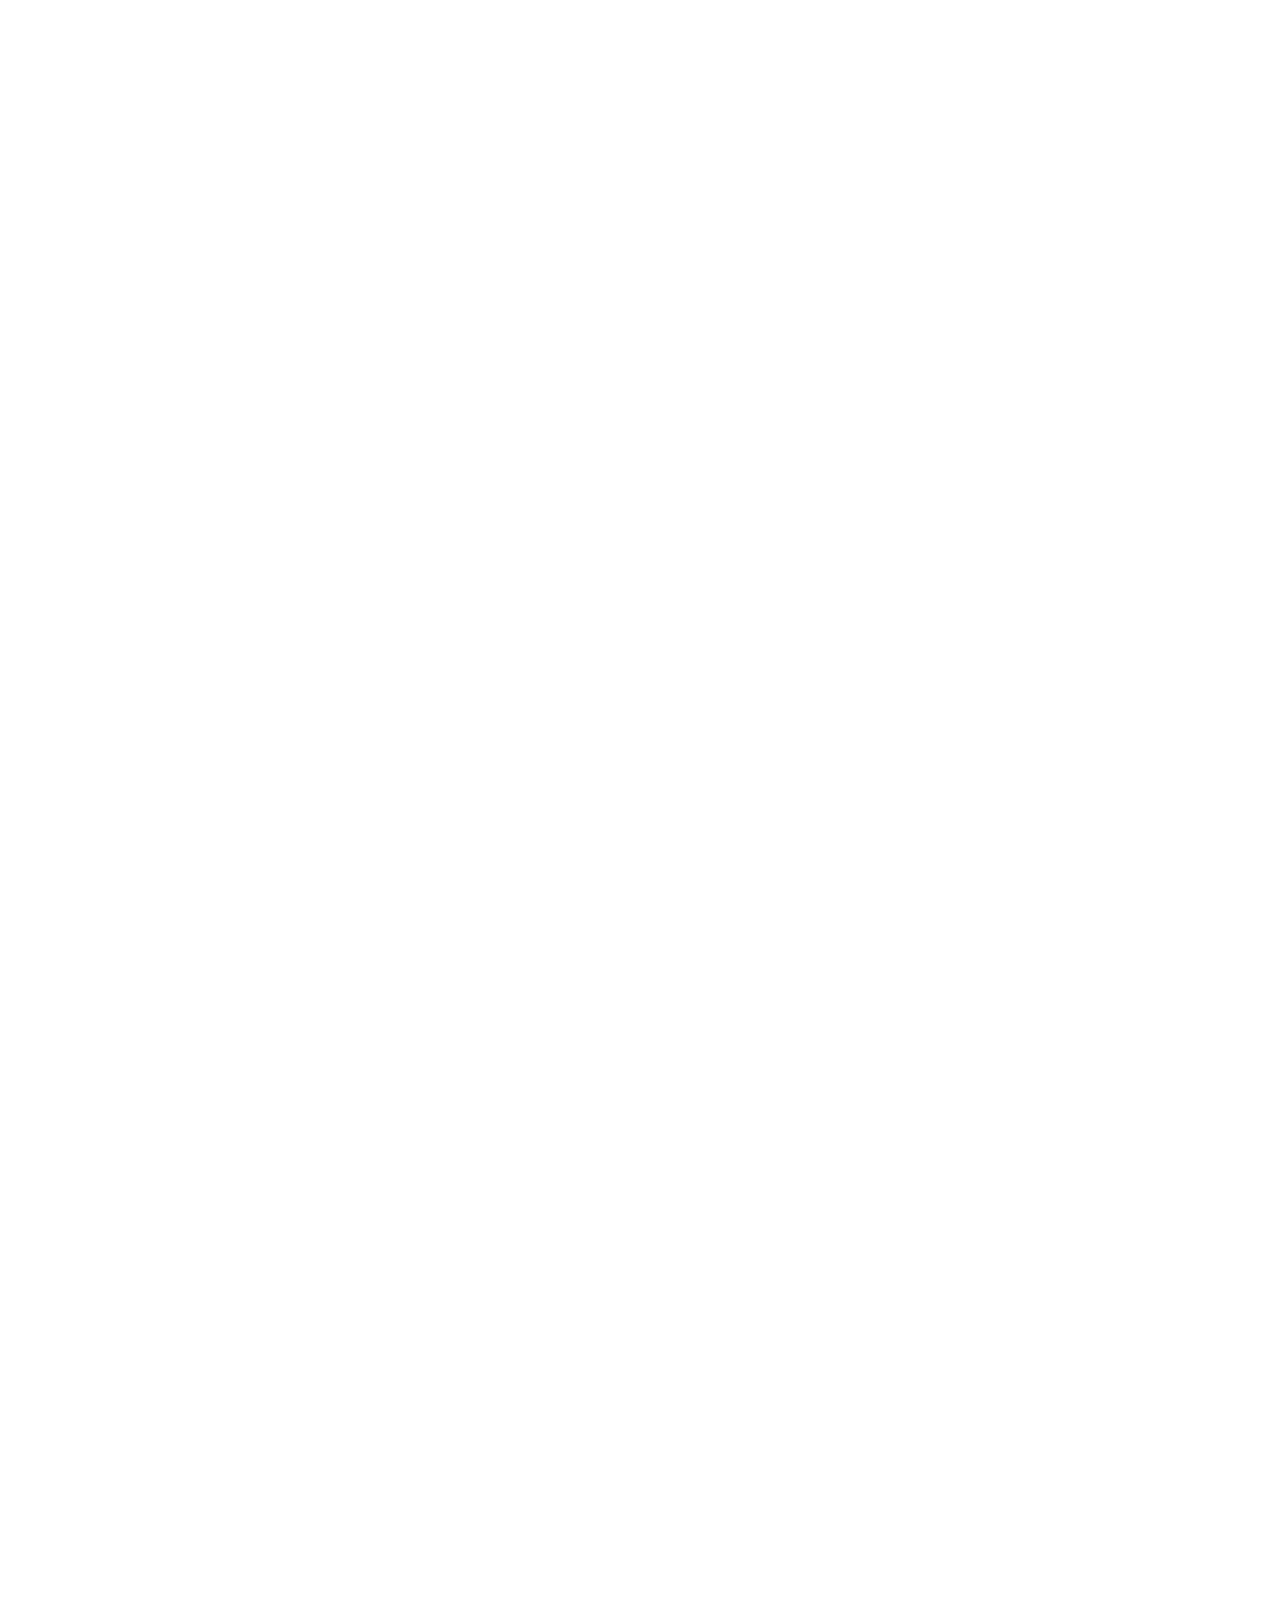
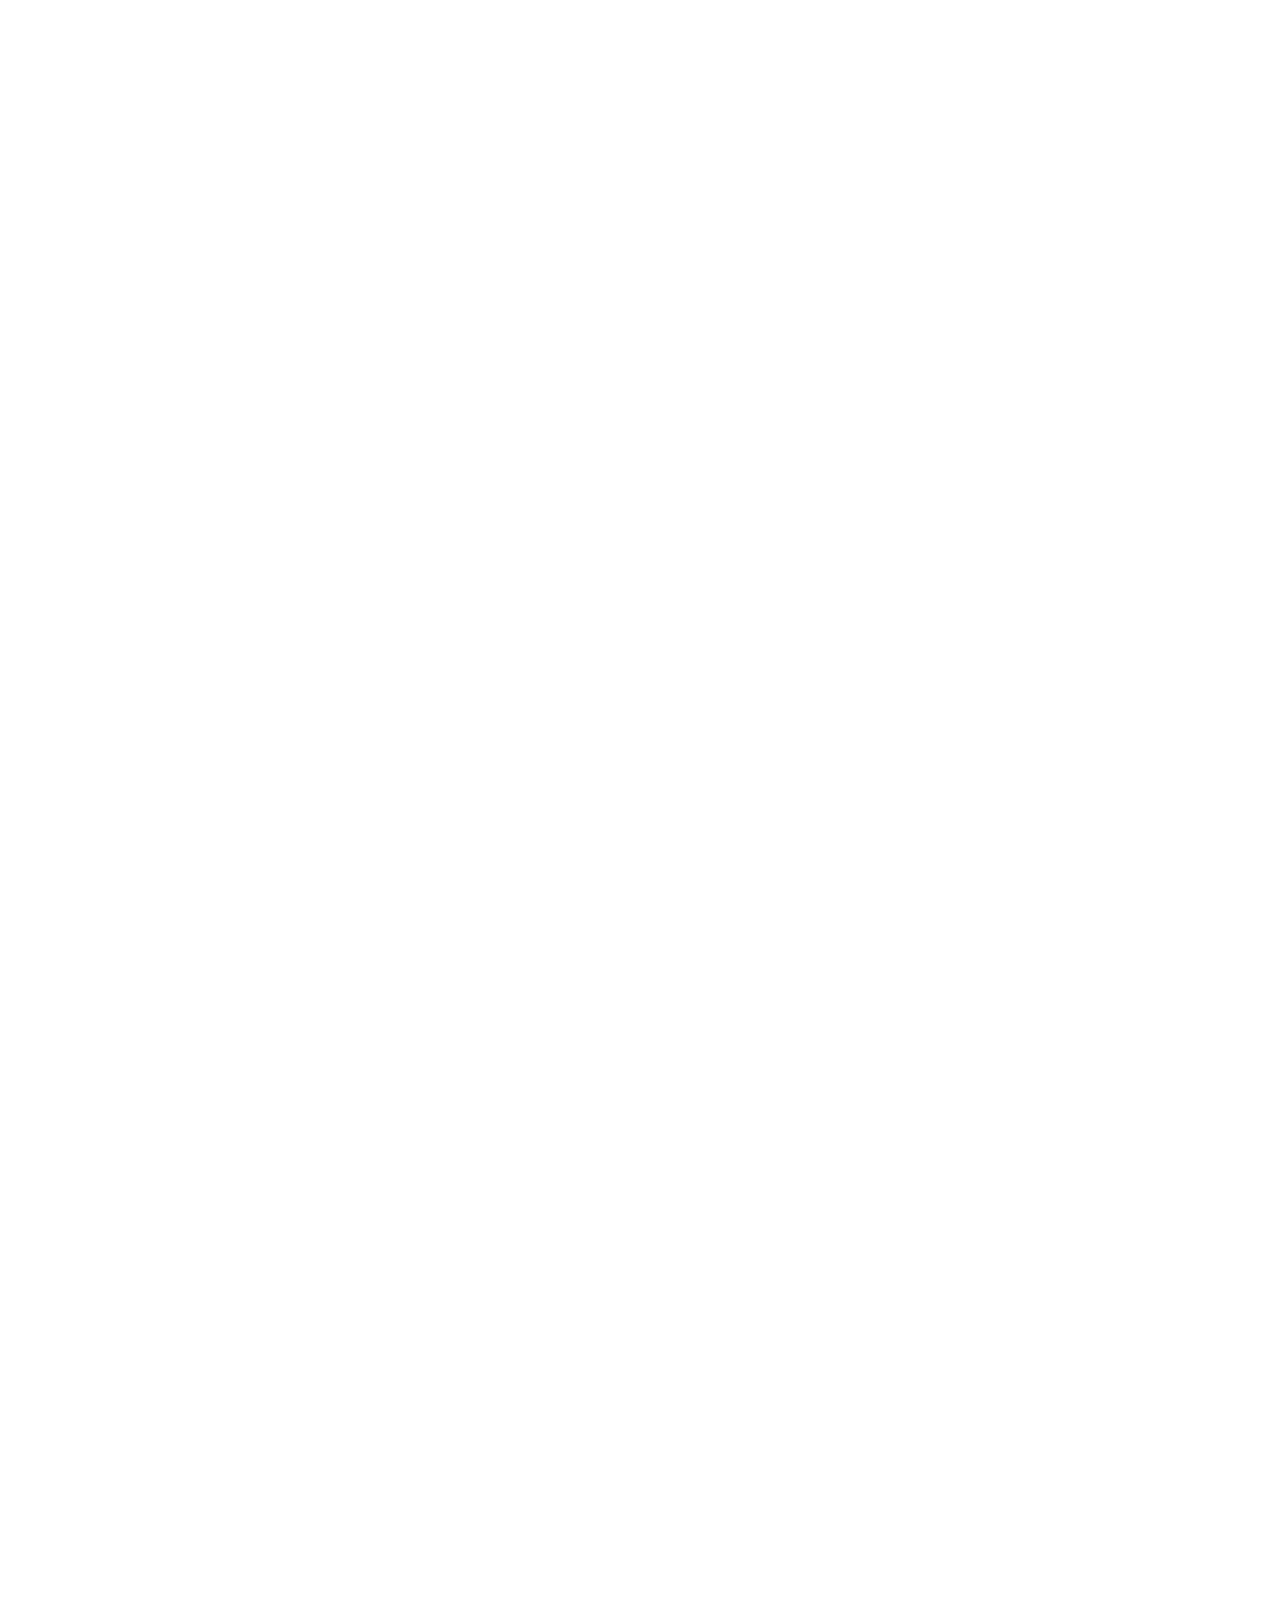
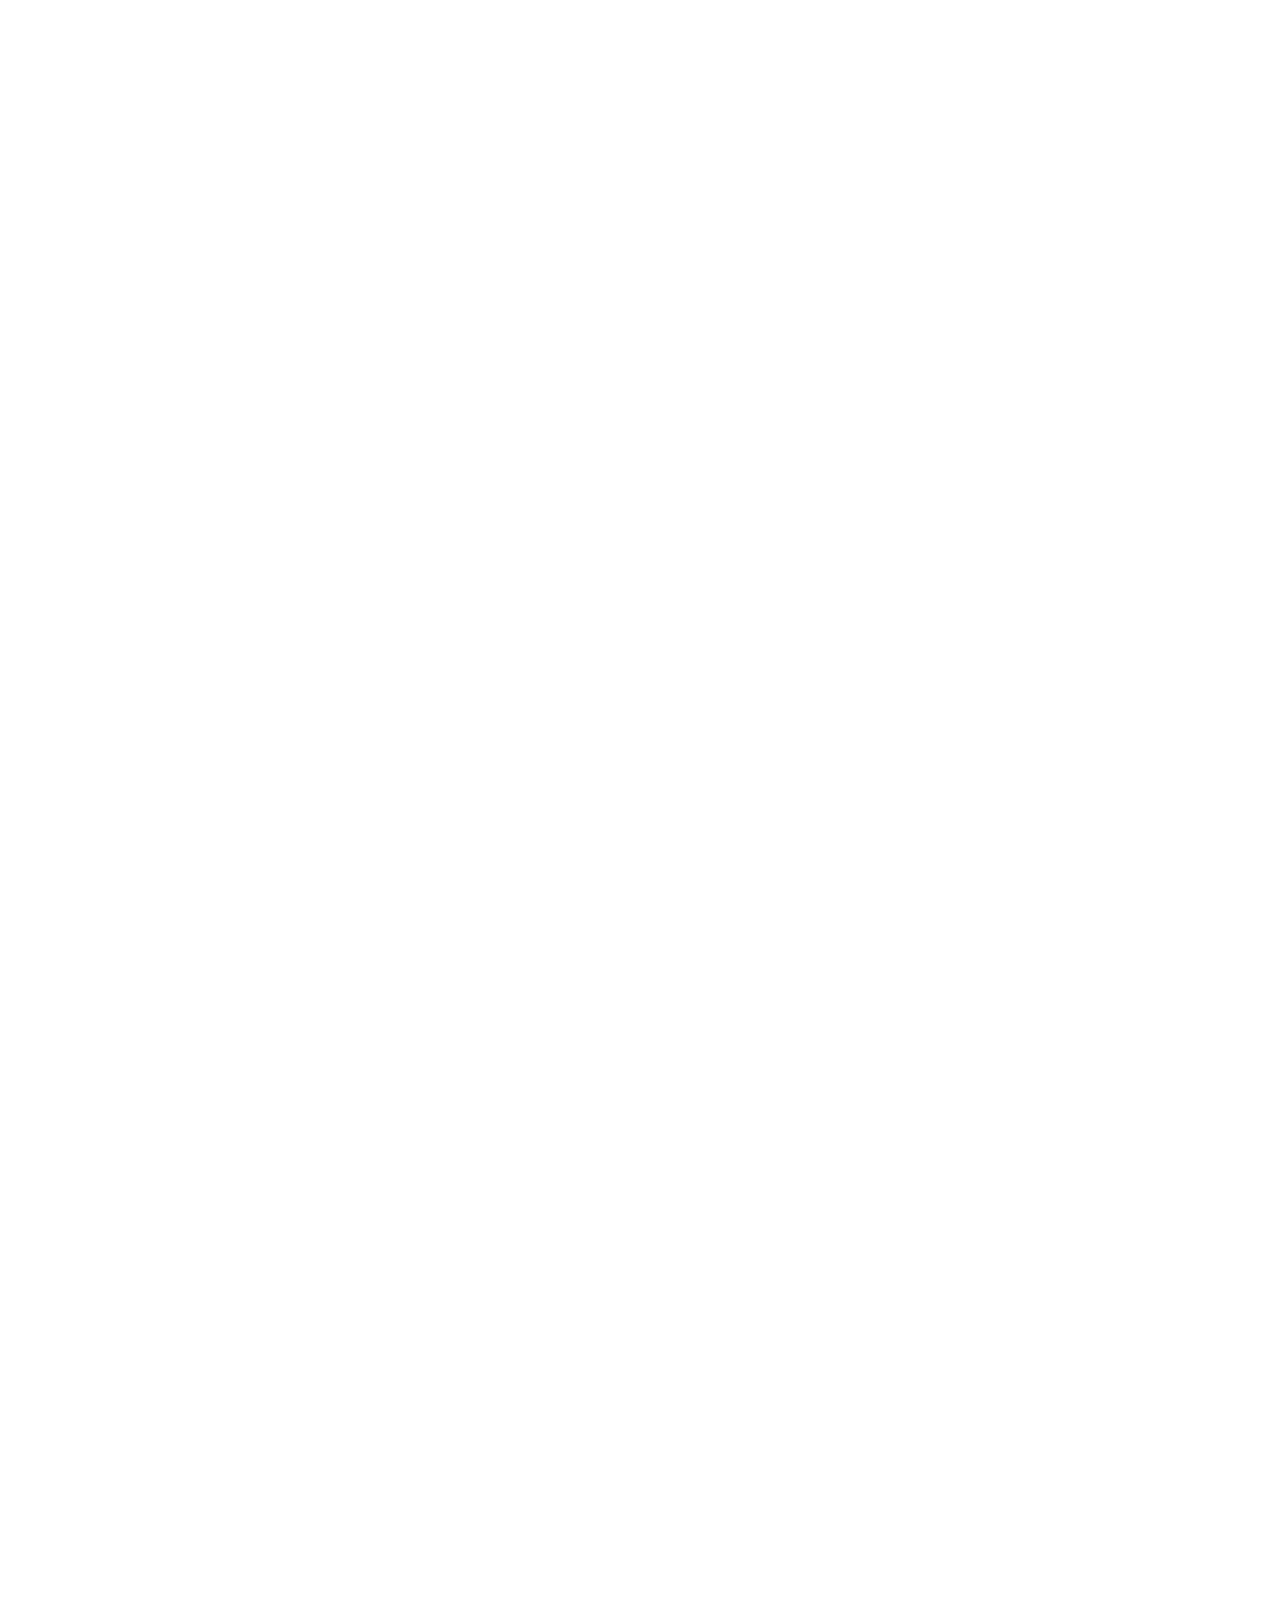
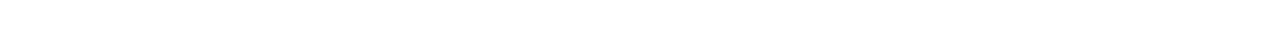
==== index.html @ f1290267 "вацап" ====
<!DOCTYPE html>
<html>
<head>
	<title>Ремонт котлов и колонок в Шымкенте</title>
	<!-- META TAGS -->
	<meta charset="utf-8">
	<meta name="viewport" content="width=device-width, initial-scale=1.0">
	<link rel="shortcut icon" type="image/x-icon" href="assets/img/favicon1.ico">
	<meta name="author" content="Amine Akhouad">
	<meta name="description" content=" is a creative and modern template for digital agencies">
	<link rel="stylesheet" href="https://stackpath.bootstrapcdn.com/bootstrap/4.1.3/css/bootstrap.min.css" integrity="sha384-MCw98/SFnGE8fJT3GXwEOngsV7Zt27NXFoaoApmYm81iuXoPkFOJwJ8ERdknLPMO" crossorigin="anonymous">
<script src="https://stackpath.bootstrapcdn.com/bootstrap/4.1.3/js/bootstrap.min.js" integrity="sha384-ChfqqxuZUCnJSK3+MXmPNIyE6ZbWh2IMqE241rYiqJxyMiZ6OW/JmZQ5stwEULTy" crossorigin="anonymous"></script>

	<!-- STYLES -->
	<link rel="stylesheet" href="assets/css/bootstrap.min.css">
	<link rel="stylesheet" href="assets/css/ionicons.min.css">
	<link rel="stylesheet" href="assets/css/flexslider.css">
	<link rel="stylesheet" href="assets/css/animsition.min.css">
	<link rel="stylesheet" href="assets/css/animate.css">
	<link rel="stylesheet" href="assets/css/style.css">
</head>
<body class="animsition">
	<!-- HEADER  -->
	<header class="main-header">
		<div class="container">
			<div class="logo">
				<a href="index.html"><img src="assets/img/logo.png" alt="logo"></a>
			</div>

			<div class="menu">
				<!-- desktop navbar -->
				<nav class="desktop-nav">
					<ul class="first-level">
						<li><a href="index.html" class="animsition-link">Главная</a></li>
						<li><a href="about.html" class="animsition-link">О нас</a></li>
						<li><a href="services.html" class="animsition-link">Сервис</a></li>
						<li><a href="contact.html" class="animsition-link">Контакты</a></li>
					</ul>
				</nav>
				<!-- mobile navbar -->
				<nav class="mobile-nav"></nav>
				<div class="menu-icon">
					<div class="line"></div>
					<div class="line"></div>
					<div class="line"></div>
				</div>
			</div>
		</div>
	</header>
	
	

	<!-- HERO SECTION  -->
	<div class="site-hero">
      <div>
      	      </div>
		<ul class="slides">
		  <li>
		  			<div><span class="small-title uppercase montserrat-text">...</span></div>
				<div class="big-title uppercase montserrat-text">МАСТЕР в г.Шымкент</div>
				<h1 align="center"><strong><a href="tel:87026062099">87026062099</a></strong></h1>
				<h1 align="center"><strong><a href="https://api.whatsapp.com/send?phone=77026062099">WhatsApp</a></strong></h1>
				<p>Ремонт газовых котлов отопления и газовых колонок в г.Шымкент. Ремонт любых моделей с гарантией</p>
				
				
				<h1 align="center"><p><strong>Обратный звонок</strong> </p></h1>
				<div class="container">
	<div class="row"> 
	<div class="col-md-offset-1 col-md-6 col-sm-12">
	<form class="form" action="https://formspree.io/climate.service.rm@gmail.com"
      method="POST">
  <div class="form-group">
    <label for="exampleInputName2">Ваше имя</label>
    <input type="text" class="form-control" id="exampleInputName2" name="name" placeholder="Ваше имя">
  </div>
  <div class="form-group">
    <label for="example-tel-input">Телефон</label>
    <input type="tel" class="form-control"  id="example-tel-input" name="tel" placeholder="87026062099">
    <input type="hidden" name="_subject" value="Новая Заявка" />
    <input type="text" name="_gotcha" style="display:none" />
    <input type="hidden" name="_next" value="http://rmservice.tk/" />
   </div>
  <button type="submit" class="btn btn-default">Отправить</button>
  <
</form>
	</div>
	 </div> 
	</div> 
				
				
				
			</li>
			<li>
				<div></div>
				<div class="big-title uppercase montserrat-text">МАСТЕР в г.Шымкент</div>
				<h1 align="center"><strong><a href="tel:87026062099">87026062099</a></h1>
				<h1 align="center"><strong><a href="https://api.whatsapp.com/send?phone=77026062099">WhatsApp</a></strong></h1>
				<p align="center"><strong>Ремонт газовых котлов отопления и газовых колонок в г.Шымкент. Ремонт любых моделей с гарантией</strong></p>
				
				
				
<p> </p>
			
			</li>
		</ul>
		
		
	</div>

	
	<!-- HISTORY OF AGENCY -->
	<div class="container">
		<div class="agency">
			<div class="col-md-5 col-sm-12">
				<div class="row">
					<img src="assets/img/agency.jpg" alt="image">
				</div>
			</div>
			<div class="col-md-offset-1 col-md-6 col-sm-12">
			  <div class="row">
				<div class="section-title">
						<span> О нас</span>
				  </div>
				  <p>Предлагаем Вам воспользоваться услугами компании <strong>«Климат-сервис </strong><strong>RM</strong><strong>» </strong>по техническому обслуживанию систем вентиляции и  кондиционирования воздуха, а также по ремонту газовых настенных и промышленных  котлов отопления. <br>
			    &nbsp;&nbsp;&nbsp;&nbsp;&nbsp;Компания <strong>«Климат-сервис </strong><strong>RM</strong><strong>»</strong> с 2009 года работает в сфере монтажа, наладки и  технического обслуживания систем вентиляции и кондиционирования воздуха, а  также отопительных систем.
			    Нами накоплен огромный опыт в этой области. Мы работаем с Заказчиком на  договорной основе, а также выполняем разовые работы по техническому обслуживанию  и ремонту.<br>
				    &nbsp;&nbsp;&nbsp;&nbsp;&nbsp;В настоящее время клиентами нашей фирмы  являются многие коммерческие банки, государственные учреждения и организации.<br>
				    &nbsp;&nbsp;&nbsp;&nbsp;&nbsp;Наша  компания располагает высококвалифицированными специалистами, имеющими  соответствующие сертификаты на право проведения технического обслуживания и  ремонта оборудования.</p>
			  </div>
			</div>
		</div>
	</div>
	
	
		
	


	<!-- WHY CHOOSE US -->
	<section class="services">
		<div class="container">
			<div class="row">
				<div class="section-title">
					<span>Почему выбирают нас</span>
					<p>&nbsp;</p>
				</div>
			</div>

			<div class="col-md-7 col-sm-12 services-left wow fadeInUp">
				<div class="row" style="margin-bottom:50px">
					<div class="col-md-6 col-sm-12">
						<div class="row">
							<i class="icon ion-ios-infinite-outline"></i>
							<span class="montserrat-text uppercase service-title"><strong>Быстрая поставка запасных частей</strong></span>
							<ul>
							  <li>Наличие  собственного склада запасных частей. Прямые поставки от заводов–изготовителей<br>
							  </li>
							</ul>
						</div>
					</div>
					<div class="col-md-6 col-sm-12">
						<div class="row">
							<i class="icon ion-ios-shuffle"></i>
							<span class="montserrat-text uppercase service-title"><strong>Всегда на связи</strong></span>
							<ul>
							  <li>
							    <p>Доступность  аварийной диспетчерской службы с 9-00 до 23-00 без выходных</p>
							  </li>
						  </ul>
					  </div>
					</div>
				</div>
				<div class="row">
					<div class="col-md-6 col-sm-12">
						<div class="row">
							<i class="icon ion-ios-cart-outline"></i>
							<span class="montserrat-text uppercase service-title"><strong>Практические знания</strong></span>
							<ul>
							  <li>Осуществления  контроля качества и дальнейшего совершенствования работы сотрудников службы  сервиса.</li>
							</ul>
						</div>
					</div>
					<div class="col-md-6 col-sm-12">
						<div class="row">
							<i class="icon ion-ios-settings"></i>
							<span class="montserrat-text uppercase service-title"><strong>Оперативность</strong></span>
							<ul>
							  <li>Выезд на  объект в течение 4 часов после поступления звонка</li>
							  <li><strong>Даже если  у Вас не заключен с нами договор, Вы можете на нас рассчитывать!</strong></li>
							</ul>
						</div>
					</div>
				</div>
			</div>

			<div class="col-md-5 col-sm-12 services-right wow fadeInUp" data-wow-delay=".1s">
				<div class="row">
					<img src="assets/img/serv.jpg" alt="image">
				</div>
			</div>

		</div>
	</section>
	
	
	
	<!-- WHY CHOOSE US -->
	<section class="services">
		<div class="container">
			<div class="row">
				<div class="section-title">
					<span>Ниже мы приводим прайс на стоимость наших услуг:</span>
					<p>&nbsp;</p>
				</div>
			</div>

			<div class="col-md-7 col-sm-12 services-left wow fadeInUp">
				<div class="row" style="margin-bottom:50px">
					<div class="col-md-6 col-sm-12">
						<div class="row">
							<i class="icon ion-ios-infinite-outlin"></i>
							<span class="montserrat-text uppercase service-title"><strong>Кондиционирование </strong></span>
							<ul>
							  <li>
							    <table border="1" cellspacing="0" cellpadding="0">
							      <tr>
							        <td width="372" valign="top"><p><strong>Установка кондиционера </strong></p></td>
						          </tr>
							      <tr>
							        <td width="372" valign="top"><p><strong>Демонтаж кондиционера </strong></p></td>
						          </tr>
							      <tr>
							        <td width="372" valign="top"><p><strong>Заправка кондиционера хладагентом </strong></p></td>
						          </tr>
							      <tr>
							        <td width="372" valign="top"><p><strong>Ремонт кондиционера </strong></p></td>
						          </tr>
							      <tr>
							        <td width="372" valign="top"><p><strong>Сервисное обслуживание </strong></p></td>
						          </tr>
						        </table>
<br>
							  </li>
						  </ul>
					  </div>
					</div>
					<div class="col-md-6 col-sm-12">
						<div class="row">
							<i class="icon ion-ios-shuffl"></i>
						  <span class="montserrat-text uppercase service-title"><strong>Стоимость</strong></span> 
						  							<ul>
							  <li>
							    <table border="1" cellspacing="0" cellpadding="0">
							      <tr>
							        <td width="223" valign="top"><p><strong>от 10000 тн</strong></p></td>
						          </tr>
							      <tr>
							        <td width="223" valign="top"><p><strong>от 5000 тн</strong></p></td>
						          </tr>
							      <tr>
							        <td width="223" valign="top"><p><strong>от 3000 тн</strong></p></td>
						          </tr>
							      <tr>
							        <td width="223" valign="top"><p><strong>от 10000 тн*</strong></p></td>
						          </tr>
							      <tr>
							        <td width="223" valign="top"><p><strong>от 10000 тн*</strong></p></td>
						          </tr>
						        </table>
<p>&nbsp;</p>
							  </li>
						  </ul>
					  </div>
					</div>
				</div>
				<div class="row">
				  <div class="col-md-6 col-sm-12">
						<div class="row">
							<i class="icon ion-ios-cart-outlin"></i>
							<span class="montserrat-text uppercase service-title"><strong>Отопление</strong></span>
							<ul>
							  <li>
							    <table border="1" cellspacing="0" cellpadding="0">
							      <tr>
							        <td width="368" valign="top"><p><strong>Обслуживание промыш. котельных </strong></p></td>
						          </tr>
							      <tr>
							        <td width="368" valign="top"><p><strong>Ремонт газовых котлов </strong></p></td>
						          </tr>
							      <tr>
							        <td width="368" valign="top"><p><strong>Ремонт жидко-топливных горелок </strong></p></td>
						          </tr>
							      <tr>
							        <td width="368" valign="top"><p><strong>Ремонт газовых водонагревателей </strong></p></td>
						          </tr>
							      <tr>
							        <td width="368" valign="top"><p><strong>Тех. обслуживание газовых    котлов </strong></p></td>
						          </tr>
						        </table>
							  </li>
				  </ul></div></div><div class="col-md-6 col-sm-12">
						<div class="row">
							<i class="icon ion-ios-setting"></i>
							<span class="montserrat-text uppercase service-title"><strong>Стоимость</strong></span>
							<ul>
							  <li>
							    <table border="1" cellspacing="0" cellpadding="0">
							      <tr>
							        <td width="227" valign="top"><p><strong>(на договорной </strong><strong>основе)</strong></p></td>
						          </tr>
							      <tr>
							        <td width="227" valign="top"><p><strong>от 8000 тн*</strong></p></td>
						          </tr>
							      <tr>
							        <td width="227" valign="top"><p><strong>от 10000 тн*</strong></p></td>
						          </tr>
							      <tr>
							        <td width="227" valign="top"><p><strong>от 3000 тн*</strong></p></td>
						          </tr>
							      <tr>
							        <td width="227" valign="top"><p><strong>(на договорной</strong> <strong> основе)</strong></p></td>
						          </tr>
						        </table>
							  </li>
							</ul>
						</div>
					</div>
				</div>
			</div>

			<div class="col-md-5 col-sm-12 services-right wow fadeInUp" data-wow-delay=".1s">
				<div class="row">
					<img src="assets/img/serv1.jpg" alt="image" width="763">
				</div>
			</div>

		</div>
	</section>


	<!-- PORTFOLIO -->
	<section class="portfolio">
		<div class="container">
			<div class="row">
				<div class="">
				  <p><strong>Перечень работ, проводимых при сервисном  обслуживании кондиционеров</strong></p>
                  <p>Проверка и чистка  дренажной системы кондиционера; </p>
                  <p>Проверка рабочего давления в системе; </p>
                  <p>Чистка фильтров и испарителя внутреннего  блока; </p>
                  <p>Чистка теплообменника внешнего блока; </p>
                  <p>Дозаправка кондиционера фреоном (в  пределах допустимой утечки 100 гр.). </p>
                  <p>Антибактериальная обработка – при  весеннем ТО;</p>
                  <p>&nbsp;</p>
				  <p><strong>Перечень работ,  проводимых во время регламентного технического обслуживания котла отопления </strong></p>
                  <p>Профилактический осмотр оборудования;</p>
                  <p>Проверка рабочего давления и температуры в системе;</p>
                  <p>Проверка отсутствия утечки газа;</p>
                  <p>Проверка чистоты секций котла, горелки и газоходов до  соединительной трубы к дымоходу;</p>
                  <p>Чистка секций котла и горелки;</p>
                  <p>Проверка работоспособности контрольных и  предохранительных приспособлений;</p>
                  <p>Проверка чистоты запального электрода и термопары;</p>
                  <p>Проверка правильности охвата термопарой факела  зажигания;</p>
                  <p>Контроль работы горелочных устройств, систем  автоматики и настройка, по мере необходимости, оптимальных параметров горения;</p>
                  <p>Проверка работы циркуляционного насоса, встроенного в  котел;</p>
                  <p>Проверка тяги дымохода (нагнетание / разряжение);</p>
                  <p>Настройка пропорций топливно-воздушной смеси;</p>
                  <p>Очистка, выставление зазоров электродов ионизации и  розжига.</p>
                  <p>Настройка защитных элементов автоматики котла и  горелки.</p>
				  <p>Работы, не указанные в перечне работ, являются не обязательными и  проводятся по усмотрению Исполнителя при условии согласования их с Заказчиком.</p>
                  <p>*Замена вышедших из строя деталей за счет Заказчика</p>
<p>&nbsp;</p>
			  </div>
			</div>
				

			<!-- categories  --><!-- all works end -->
		</div>
		<!-- end container -->
	</section>
	<!-- portfolio -->

	<!-- newsletter -->
	<section class="green-section wow fadeInUp" style="padding:50px 0">
		<div class="container">
			<div class="col-md-6 col-sm-12">
				<div class="row" style="font-size: 30px">Оcтавить заявку на ремонт:</div>
			</div>

			<div class="col-md-6 col-sm-12">
				<div class="row">
					<div class="white-section" style="padding:20px">
						<p><span class="montserrat-text uppercase" style="font-size:24px"> <a href="tel:87026062099"> 87026062099</a> </span></p>
						<p><span class="montserrat-text uppercase" style="font-size:24px"> 	<a href="tel:87058545545">87058545545</a></span> </p>
						<p>
						  
					    </p>
						<form action="https://formspree.io/climate.service.rm@gmail.com" method="POST">
							<div class="input_1">
								<input type="text" name="text" id="example-text-input">
								<span>climate.service.rm@gmail.com</span>
								<input type="hidden" name="_subject" value="Письмо " />
                                <input type="text" name="_gotcha" style="display:none" />
                                <input type="hidden" name="_next" value="http://rmservice.tk/" />
							</div>							
							<button type="submit" class="btn green" style="margin-top:20px"><span>Отправить</span></button>
						</form>
					</div>
				</div>
			</div>
		</div>
	</section>


	<!-- FOOTER -->
	<footer class="main-footer wow fadeInUp">
		<div class="container">
			<div class="col-md-8 col-sm-12">
				<div class="row">
					<nav class="footer-nav">
						<ul>
							<li><a href="index.html" class="animsition-link link">Главная</a></li>
							<li><a href="about.html" class="animsition-link link">О нас</a></li>
							<li><a href="services.html" class="animsition-link link">Сервис</a></li>
							<li><a href="contact.html" class="animsition-link link">Контакты</a></li>
						</ul>
					</nav>
				</div>
			</div>
			
		
		
			<div class="col-md-4 col-sm-12" style="text-align:right">
				<div class="row">
					<div class="uppercase gray-text">
						created by Climate-Service RM &copy;2018. all rights reserved.
					</div>
					<ul class="social-icons" style="margin-top:30px;float:right">
						<li><a href="#"><i class="icon ion-social-facebook"></i></a></li>
						<li><a href="#"><i class="icon ion-social-twitter"></i></a></li>
						<li><a href="#"><i class="icon ion-social-youtube"></i></a></li>
						<li><a href="#"><i class="icon ion-social-linkedin"></i></a></li>
						<li><a href="#"><i class="icon ion-social-pinterest"></i></a></li>
						<li><a href="#"><i class="icon ion-social-instagram"></i></a></li>
					</ul>
				</div>
			</div>
		</div>
	</footer>
	

	<!-- SCRIPTS -->
	<script type="text/javascript" src="assets/js/jquery-2.1.4.min.js"></script>
	<script type="text/javascript" src="assets/js/isotope.pkgd.min.js"></script>
	<script type="text/javascript" src="assets/js/jquery.flexslider.js"></script>
	<script type="text/javascript" src="assets/js/smoothScroll.js"></script>
	<script type="text/javascript" src="assets/js/jquery.animsition.min.js"></script>
	<script type="text/javascript" src="assets/js/wow.min.js"></script>
	<script type="text/javascript" src="assets/js/main.js"></script>

	<script type="text/javascript" charset="utf-8">
		$(window).load(function() {
			new WOW().init();

			// initialise flexslider
			$('.site-hero').flexslider({
				animation: "fade",
				directionNav: false,
				controlNav: false, 
				keyboardNav: true,
				slideToStart: 0,
				animationLoop: true,
				pauseOnHover: false,
				slideshowSpeed: 4000, 
			});


			// initialize isotope
			var $container = $('.portfolio_container');
			$container.isotope({
				filter: '*',
			});
		 
			$('.portfolio_filter a').click(function(){
				$('.portfolio_filter .active').removeClass('active');
				$(this).addClass('active');
		 
				var selector = $(this).attr('data-filter');
				$container.isotope({
					filter: selector,
					animationOptions: {
						duration: 500,
						animationEngine : "jquery"
					}
				});
				return false;
			}); 
		});
	</script>
</body>
</html>
---- assets/css/style.css ----
/*

@Author: Akhouad-me
@URL: http://www.akhouad.me
 
This file contains the styling for the actual theme, this
is the file you need to edit to change the look of the
theme.


// Table of contents //

		Body
	0.  General
	1.  Header & footer
	2.  Site heroes
	3.  Services
	4.  Portfolio
	5.  Inputs & textareas styles
	6.  Benefits styles
	7.  Pricing plans styles
	8.  Team styles
	9.  Testimonials styles
	10. clients styles
	11. Blog styles
	
*/
@import url(https://fonts.googleapis.com/css?family=Montserrat:400,700); /* Montserrat font */
@import url(https://fonts.googleapis.com/css?family=Open+Sans:400,300,600,700,800); /* Open sans font */

/* ##### GENERAL  ##### */
*{
	outline:0;padding: 0;margin:0;
	-webkit-box-sizing:border-box;
	        box-sizing:border-box;
}
body{
	background: #fff;
	color:#60606e;
	font-family: "Open sans", sans-serif;
	font-size: 14px;
	-webkit-font-smoothing: antialiased;
    -moz-osx-font-smoothing: grayscale;
    overflow-x: hidden;
}

/* ##### 00 : GENERAL  ##### */
section{
	margin-top: 150px;
}
.green-section{
	background-color:#7beec7;
}
.white-section{
	background-color:#fff;
}
.light-gray-section{
	background-color: #efeff0;
}
img{width:100%;}

/*blockquote*/
blockquote.bq{
	padding: 30px;
	border-left: solid 10px #7beec7;
	font-style: italic;
	font-size: 14px;
	line-height: 30px;
	color:#999999;
	background-color: #efeff0;
}

/*links*/
a{
	color:#60606e;
	-webkit-transition:all .2s ease-in-out;
			transition:all .2s ease-in-out;
}
a.link{
	position: relative;
}
a.link:after{
	content: "";
	position: absolute;
	bottom: -10px;
	left: 0;
	width: 0;
	height: 1px;
	background-color: #7beec7;
	-webkit-transition:all .2s ease-in-out;
			transition:all .2s ease-in-out;
}
a:hover, a:focus{
	color:#60606e;
	text-decoration: none;
}
a:hover:after{
	width: 50%;
}
/*texts*/
.montserrat-text{font-family: "Montserrat", sans-serif; font-weight: 700}
.open-sans-text{font-family: "Open sans", sans-serif}
.white-text{color:white;}
.green-text{color:#7beec7;}
.gray-text{color:#999999;}

.uppercase{text-transform: uppercase;}
.italic{font-style: italic;}
p{
	font-family: "Open sans", sans-serif;
	color:#999999;
	line-height: 30px;
}
ul.social-icons li a:hover{
	color:#7beec7;
}
/*section's title*/
.section-title{
	width: 50%;
	margin: 0 auto 100px;
	text-align: center;
}
.section-title span{
	position: relative;
	z-index: 1;
	font-family: "Montserrat", sans-serif;
	font-weight: 700;
	font-size: 30px;
	text-transform: uppercase;
	color:#60606e;
	position: relative;
	display: inline-block;
	margin-bottom: 20px;
}
.section-title span:after{
	content: "";
	background-color: #7beec7;
	position: absolute;
	top:20px;
	left:0;
	z-index: -1;
	width: 60px;
	height: 20px;
}
.section-title p{
	line-height: 24px;
	color:#60606e;
}
@media (max-width: 991px) {
	.section-title{
		margin : 0 auto 50px;
	}
	.section-title span:after{
		left:50%;
		-webkit-transform:translateX(-50%);
		    -ms-transform:translateX(-50%);
		        transform:translateX(-50%);
	}
}


/*lists*/
/*list 1*/
ul.list li{
	list-style: none;
	position: relative;
	padding-left: 20px;
	margin-bottom: 10px;
}
ul.list li:last-child{margin-bottom: 0}
ul.list li:before{
	font-family: "Ionicons";
	content: '\f374';
	position: absolute;
	left: 0;
	color:#7beec7;
}
/*list 2*/
ul.list_2 li{
	list-style: none;
	float: left;
	width: 100%;
}
ul.list_2 li a{
	display: inline-block;
	padding: 20px;
	border-bottom: solid 1px #bfbfbf;
	width: 100%;
	-webkit-transition:all .2s ease-in-out;
	transition:all .2s ease-in-out;
}
ul.list_2 li:first-child a{border-top:solid 1px #bfbfbf;}
ul.list_2 li a > span{
	float: right;
}
ul.list_2 li a:hover{border-bottom: solid 1px #7beec7;}
/*list 3 (tags)*/
ul.tags{
	float: left;
}
ul.tags li{
	list-style: none;
	margin-right: 5px;
	margin-bottom: 5px;
	float: left;
}
ul.tags li a{
	display: inline-block;
	height: 30px;
	line-height: 30px;
	color:#999999;
	background-color: #e5e5e5;
	padding: 0 15px;
	font-family: "Montserrat", sans-serif;
	font-size: 12px;
	font-weight: 700;
	text-transform: uppercase;
}
ul.tags li a:hover{
	background-color: #f2f2f2;
	color:#60606e;
}

/*social icons*/
ul.social-icons li{
	list-style: none;
	float: left;
	margin: 0 10px;
}
ul.social-icons li:first-child{margin:0 10px 0 0;}
ul.social-icons li:last-child{margin:0 0 0 10px;}
ul.social-icons li a{
	color:#999999;
	font-size: 18px;
}

/*buttons*/
.btn{
	height: 50px;
	line-height: 50px;
	min-width: 150px;
	text-align: center;
	font-family: "Montserrat", sans-serif;
	font-weight: 700;
	text-transform: uppercase;
	border-radius:0;
	padding: 0;
	-webkit-transition:all .2s ease-in-out;
	transition:all .2s ease-in-out;
}
.btn:hover{
	-webkit-transform:scale(1.01);
	    -ms-transform:scale(1.01);
	        transform:scale(1.01);
	-webkit-box-shadow: 0 0 10px rgba(0,0,0,.2);
	        box-shadow: 0 0 10px rgba(0,0,0,.2);
}
.btn.green{
	background-color: #7beec7;
	color:#fff;
}
.btn.white{
	background-color: #fff;
	color:#7beec7;
}
@media (max-width: 991px) {
	.btn{
		margin: 20px 0;
	}
}


/*tab menu*/
.tab{
	overflow: hidden;
	float: left;
}
.tab nav{
	width: 100%;
	display: inline-block;
	float: left;
	border-bottom: solid 2px #e6e6e6;
	margin-bottom: 30px;
	position: relative;
}
.tab nav .bottom-line{
	height: 2px;
	background-color: #7beec7;
	position: absolute;
	bottom: -2px;
	left: 0;
	-webkit-transition:all .2s ease-in-out;
			transition:all .2s ease-in-out;
}
.tab nav a{
	font-family: "Montserrat", sans-serif;
	font-size: 12px;
	font-weight: 700;
	text-transform: uppercase;
	padding: 0 10px 20px;
	color:#999999;
	display: inline-block;
	-webkit-transition:all .2s ease-in-out;
			transition:all .2s ease-in-out;
	position: relative;
}
.tab nav a.current{color:#60606e;}
.tab .tab_single{display: none;}
.tab .tab_single.shown{display: block;}

/* ##### 01 : HEADER & FOOTER  ##### */
/*header*/
header.main-header{
	height: 100px;
	width: 100%;
	position: absolute;
	top:0;
	left: 0;
	z-index: 9;
}
/*logo*/
header.main-header .logo{
	float: left;
	height: 100px;
	line-height: 100px;
}

.menu{float: right;}

/*desktop nav*/
nav.desktop-nav{float: left;}
nav.desktop-nav li{list-style: none;}
nav.desktop-nav ul.first-level > li{
	float: left;
	margin-right: 20px;
	position: relative;
}
nav.desktop-nav ul.first-level > li:last-child{margin-right: 0}
nav.desktop-nav ul.first-level > li > a{
	display: inline-block;
	line-height: 100px;
	position: relative;
	-webkit-transition:none;
	transition : none;
}
nav.desktop-nav ul.first-level > li > a:after{
	content: "";
	position: absolute;
	top: 50px;
	left: 0;
	width: 50%;
	height: 1px;
	background-color: #60606e;
	opacity: 0;
	-webkit-transition:all .2s ease-in-out;
			transition:all .2s ease-in-out;
}
nav.desktop-nav ul.first-level > li:hover > a:after{
	top:35px;
	opacity: 1;
}
nav.desktop-nav ul.first-level > li a{
	text-transform: uppercase;
	font-family: "Montserrat", sans-serif;
	font-size: 12px;
	font-weight: 700;
}


nav.desktop-nav ul.first-level > li > ul.second-level{
	display: none;
	z-index: 999;
	position: absolute;
	top: 70px;
	left: 0;
	min-width: 200px;
	background-color: #60606e;
}
nav.desktop-nav ul.first-level > li:last-child > ul.second-level{
	left: auto;
	right: 0;
}
nav.desktop-nav ul.first-level > li > ul.second-level > li > a{
	display: inline-block;
	width: 100%;
	height: 40px;
	line-height: 40px;
	padding: 0 20px;
	color:#fff;
}
nav.desktop-nav ul.first-level > li > ul.second-level > li:nth-child(even) > a{
	background-color: #585866;
}
nav.desktop-nav ul.first-level > li > ul.second-level > li > a:hover{
	background-color: #404051;
}
@media (max-width: 991px) {
	.menu nav.desktop-nav{display: none;}
}

/*mobile nav*/
nav.mobile-nav{
	display: inline-block;
	min-width: 300px;
	background-color: #60606e;
	position: absolute;
	right: 0;
	top:100px;
	display: none;
}
nav.mobile-nav > ul.first-level li{
	list-style: none;
}
nav.mobile-nav > ul.first-level > li a {
	display: inline-block;
	text-decoration: none;
	width: 100%;
	height: 40px;
	line-height: 40px;
	text-align: center;
	color:white;
	font-family: "Montserrat", sans-serif;
	font-weight: 700;
	text-transform: uppercase;
	font-size: 12px;
}
nav.mobile-nav > ul.first-level > li a:hover{
	background-color: #404051;
}
nav.mobile-nav > ul.first-level > li > ul.second-level{
	display: none;
	background-color: #50505f;
}

/*menu icon*/
header.main-header .menu-icon{
	float:left;
	cursor: pointer;
	margin-top: 41.5px; /* (100 - 17) / 2 (17px is the icon's height) */
	display:none;
}
header.main-header .menu-icon .line{
	height: 1px;
	width: 30px;
	background-color: #60606e;
	-webkit-transition:all .2s ease-in-out;
			transition:all .2s ease-in-out;
}
header.main-header .menu-icon .line:nth-child(2){
	margin: 7px 0;
	width: 15px;
}
header.main-header .menu-icon .line:last-child{width: 20px;}
@media (max-width: 991px) {
	header.main-header .menu-icon{display: block;}
}



/*footer*/
footer.main-footer{
	padding: 50px 0;
}
footer.main-footer nav.footer-nav ul{
	padding: 0;
	margin: 0;
}
footer.main-footer nav.footer-nav ul li{
	list-style: none;
	float: left;
	margin: 0 20px;
	padding: 0;
}
footer.main-footer nav.footer-nav ul li:first-child{margin:0 20px 0 0;}
footer.main-footer nav.footer-nav ul li a{
	text-transform: uppercase;
	color:#9a9a9a;
}
@media (max-width: 991px) {
	footer.main-footer *{
		text-align: center;
	}
	footer.main-footer ul.social-icons{float: left;width: 100%;text-align: center;}
	footer.main-footer ul.social-icons li{margin:0;width: -webkit-calc(100% / 6);width: calc(100% / 6)}
	footer.main-footer nav.footer-nav ul li{
		text-align: center;
		width: 100%;
	}
	footer.main-footer nav.footer-nav ul li, footer.main-footer nav.footer-nav ul li:first-child{
		margin-left:0;
		margin-bottom: 20px;
	}
}

/* ##### 02 : SITE HEROS  ##### */
/*site hero 1 */
.site-hero{
	height: 850px;
	width: 100%;
	background: #fff url("../img/site-hero.jpg") no-repeat;
	background-size: cover;
	position: relative;
	overflow: hidden;
}
.site-hero ul.slides{
	height: 450px; /* 850 - 400 */
	width: 100%;
	position: absolute;
	top:100px;
}
.site-hero ul.slides li{
	opacity: 0;
	text-align: center;
	position: absolute;
	top:50%;
	left: 50%;
	-webkit-transform:translate(-50%, -50%);
	    -ms-transform:translate(-50%, -50%);
	        transform:translate(-50%, -50%);
}
.site-hero .small-title{
	color:#60606e;
	padding: 7px 12px;
	background-color: #7beec7;
	display: inline-block;
}
.site-hero .big-title{
	font-size: 48px;
	color:#60606e;
	padding: 10px 40px;
	border:solid 10px #60606e;
	display: inline-block;
	margin-bottom: 30px;
}
.site-hero p{
	width: 50%;
	margin: 0 auto;
	color:#60606e;
}

/*site hero 2 */
.site-hero_2{
	background: url("../img/site-hero2.jpg") no-repeat;
	background-size: cover;
	height: 500px;
	width: 100%;
	position: relative;
}
.site-hero_2 .page-title{
	position: absolute;
	top:50%;
	left: 50%;
	-webkit-transform:translate(-50%, -50%);
	    -ms-transform:translate(-50%, -50%);
	        transform:translate(-50%, -50%);
	text-align: center;
}
.site-hero_2 .page-title .big-title{font-size: 36px;}
.site-hero_2 .page-title .small-title{font-size: 14px;}


.agency{
	width: 100%;
	height: auto;
	float: left;
	margin-top: -300px;
}
.agency img{
	max-height: 400px;
}
.agency p{
	color:#60606e;
}
.agency .section-title{
	text-align:left;
	width:100%;
	margin: 0 auto 30px;
}
@media (max-width: 991px) {
	.site-hero ul.slides{height: 750px;}
	.agency{margin-top: 30px;}
	.agency img{margin-bottom: 30px;}
	.agency .section-title{margin: 0 auto;text-align: center;}
	.agency p{text-align: center;}
}


/* ##### 03 : SERVICES  ##### */
.services .services-left i.icon{
	display: block;
	font-size: 36px;
}
.services .services-left .service-title{
	font-size: 18px;
	margin-bottom: 20px;
	display: inline-block;
}
.services .services-left ul li{
	list-style: none;
	text-transform: uppercase;
	line-height: 30px;
	color:#999999;
}
@media (max-width: 991px) {
	.services .services-left{text-align: center;margin-bottom: 50px;}
}



/* ##### 04 : PORTFOLIO  ##### */
.portfolio .categories-grid span{
	font-size: 30px;
	margin-bottom: 50px;
	display: inline-block;
}
.portfolio .categories-grid .categories ul li{
	list-style: none;
	margin: 20px 0;
}
.portfolio .categories-grid .categories ul li a{
	display: inline-block;
	font-family: "Montserrat", sans-serif;
	font-weight: 700;
	text-transform: uppercase;
	color:#60606e;
	margin-left: 20px;
}
.portfolio .categories-grid .categories ul li a.active{
	margin-left: 0;
	background-color: #7beec7;
	padding: 0 10px;
	color:white;
}
@media (max-width: 991px) {
	.portfolio .categories-grid span{margin-bottom: 0;text-align:center;width:100%;}
	.portfolio .categories-grid .categories ul li{
		text-align: center;
	}
	.portfolio .categories-grid .categories ul li a{
		margin-left: 0;
	}
}
.portfolio_item{
	position: relative;
	overflow: hidden;
	margin-bottom: 30px;
	display: inline-block;
}
.portfolio_item .portfolio_item_hover{
	position: absolute;
	top:0;
	left: 0;
	height: 100%;
	width: 100%;
	background-color: rgba(255,255,255,.8);
	-webkit-transform:translateX(-100%);
	    -ms-transform:translateX(-100%);
	        transform:translateX(-100%);
	opacity: 0;
	-webkit-transition:all .2s ease-in-out;
			transition:all .2s ease-in-out;
}
.portfolio_item .portfolio_item_hover .item_info{
	text-align: center;
	position: absolute;
	top:50%;
	left: 50%;
	-webkit-transform:translate(-50%,-50%);
	    -ms-transform:translate(-50%,-50%);
	        transform:translate(-50%,-50%);
}
.portfolio_item .portfolio_item_hover .item_info span{
	display: inline-block;
	font-family: "Montserrat", sans-serif;
	font-weight: 700;
	text-transform: uppercase;
	color:#60606e;
	font-size: 18px;
	-webkit-transform:translateY(20px);
	    -ms-transform:translateY(20px);
	        transform:translateY(20px);
	-webkit-transition:all .5s ease-in-out .3s;
			transition:all .5s ease-in-out .3s;
	opacity: 0;
}
.portfolio_item .portfolio_item_hover .item_info em{
	font-style: normal;
	font-weight: 700;
	display: inline-block; 
	background-color: #7beec7;
	padding: 5px;
	color:white;
	margin-top: 5px;
	-webkit-transform:translateY(20px);
	    -ms-transform:translateY(20px);
	        transform:translateY(20px);
	-webkit-transition:all .5s ease-in-out .5s;
			transition:all .5s ease-in-out .5s;
	opacity: 0;
}
.portfolio_item:hover .portfolio_item_hover{
	opacity: 1;
	-webkit-transform:translateY(0);
	    -ms-transform:translateY(0);
	        transform:translateY(0);
}
.portfolio_item:hover .item_info em,
.portfolio_item:hover .item_info span
{
	opacity: 1;
	-webkit-transform:translateY(0);
	    -ms-transform:translateY(0);
	        transform:translateY(0);
}

/*single project*/
.project_images{float:left;}
.related_projects{float: left;}
.pages_pagination{
	width: 100%;
	height: 50px;
	line-height: 50px;
	float: left;
	text-align: right;
	font-size: 24px;
	margin: 50px 0;
}
.pages_pagination .all{
	float: left;
}
.pages_pagination > a{
	display: inline-block;
	height: 100%;
	width: 50px;
	text-align: center;
}
.pages_pagination > a:hover{
	background-color: #7beec7;
	color:white;
}
@media (max-width: 991px) {
	.related_projects img{margin-bottom: 30px}
}



/* ##### 05 : INPUTS & TEXTAREAS STYLES  ##### */
/*textarea 1*/
.textarea_1{
	height: 200px;
	width: 100%;
	border:solid 1px rgba(0,0,0,.1);
	position: relative;
}
.textarea_1 textarea{
	height: 100%;
	width: 100%;
	border:0;
	padding: 20px;
	background-color: transparent;
	float: left;
	z-index: 2;
	font-family: "Montserrat", sans-serif;
	font-size: 14px;
	color:#9a9a9a;
}
.textarea_1 > span{
	position: absolute;
	top:20px;
	left: 20px;
	-webkit-transform:translateY(-50%);
	    -ms-transform:translateY(-50%);
	        transform:translateY(-50%);
	font-family: "Montserrat", sans-serif;
	font-weight: 700;
	font-size: 12px;
	text-transform: uppercase;
	color:#cdcdcd;
	-webkit-transition:all .2s ease-in-out;
	transition:all .2s ease-in-out;
	z-index: 1;
}
/*input 1*/
.input_1{
	height: 50px;
	width: 100%;
	border:solid 1px rgba(0,0,0,.1);
	position: relative;
}
.input_1 input[type="text"]{
	height: 100%;
	width: 100%;
	border:0;
	padding: 0 20px;
	float: left;
	position: relative;
	background-color: transparent;
	z-index: 2;
	font-family: "Montserrat", sans-serif;
	font-size: 14px;
	color:#9a9a9a;
}
.input_1 > span{
	position: absolute;
	top:50%;
	left: 20px;
	-webkit-transform:translateY(-50%);
	    -ms-transform:translateY(-50%);
	        transform:translateY(-50%);
	font-family: "Montserrat", sans-serif;
	font-weight: 700;
	font-size: 12px;
	text-transform: uppercase;
	color:#cdcdcd;
	-webkit-transition:all .2s ease-in-out;
	transition:all .2s ease-in-out;
	z-index: 1;
}
.input_1 > span.active,.textarea_1 > span.active{
	color:#7beec7;
	font-size: 10px;
	top:0px;
	left: 5px;
	background-color: #fff;
	padding: 5px
}
/*input 2*/
.input_2{
	width: 100%;
	height: 40px;
	background-color: #ececec;
	position: relative;
}
.input_2 > input{
	height: 100%;
	width: -webkit-calc(100% - 40px);
	width: calc(100% - 40px);
	border:0;
	background-color: transparent;
	padding: 0 20px;
	font-family: "Montserrat", sans-serif;
	font-size: 12px;
	text-transform: uppercase;
	float: left;
	-webkit-transition:all .2s ease-in-out;
			transition:all .2s ease-in-out;
}
.input_2 > button{
	height: 100%;
	width: 40px;
	border:0;
	background-color: transparent;
}
.input_2 > input:focus{
	background-color: #f2f2f2;
}

/* ##### 06 : BENEFITS STYLES  ##### */
/*benefits 1*/
.benefits_1_single{
	width: 100%;
	text-align: center;
}
.benefits_1_single > i{
	display: inline-block;
	font-size: 60px;
	position: relative;
}
.benefits_1_single > i:after{
	content: "";
	position: absolute;
	bottom: 20px;
	left: 0;
	height: 20px;
	width: 40px;
	background-color :#7beec7;
	z-index: -1
}
.benefits_1_single > .title{
	font-size: 18px;
}

/*benefits 2 */
.benefits_2_single{margin-bottom: 30px;}
.benefits_2_single:nth-last-child(-n+3){margin-bottom: 30px;}
.benefits_2_single > i{
	display: inline-block;
	background-color: #7beec7;
	height: 40px;
	width: 40px;
	line-height: 40px;
	text-align: center;
	color:white;
	font-size: 30px;
	margin-right: 20px;
}
.benefits_2_single > .title{
	display: inline-block;
	height: 40px;
	line-height: 40px;
	color:#60606e;
}


/* ##### 07 : PRICING PLANS STYLES  ##### */
.pricing_plan{
	padding: 30px;
	border-top: solid 5px #7beec7;
	position: relative;
	-webkit-transition:all .2s ease-in-out;
	transition:all .2s ease-in-out;
}
.pricing_plan:after{
	content: "";
	position: absolute;
	top:0;
	right: 0;

	width: 0; 
	height: 0; 
	border-left: 10px solid transparent;
	border-right: 0px solid transparent;
	
	border-top: 10px solid #7beec7;
}
.pricing_plan:hover{
	-webkit-transform:scale(1.01);
	    -ms-transform:scale(1.01);
	        transform:scale(1.01);
	-webkit-box-shadow: 0 0 50px rgba(0,0,0,.2);
	        box-shadow: 0 0 50px rgba(0,0,0,.2)
}
.pricing_plan .plan_title{
	font-size: 30px;
} 
.pricing_plan .plan_price{
	background-color: #7beec7;
	padding: 5px 20px;
	color:white;
	font-size: 14px;
	display: inline-block;
} 
.pricing_plan ul{
	margin: 50px 0;
}


/* ##### 08 : TEAM STYLES  ##### */
.team_member{
	margin-bottom: 30px;
	position: relative;
	overflow: hidden;
}
.team_member .team_member_hover{
	position: absolute;
	top:0;
	left: 0;
	height: 100%;
	width: 100%;
	background-color: rgba(255,255,255,.8);
	padding: 20px;
	opacity: 0;
	-webkit-transition:all .2s ease-in-out;
			transition:all .2s ease-in-out;
}
.team_member .team_member_hover .team_member_info{
	position: absolute;
	top:50%;
	left: 50%;
	-webkit-transform:translate(-50%, -50%);
	    -ms-transform:translate(-50%, -50%);
	        transform:translate(-50%, -50%);
	text-align: center;
	width: 100%;
}
.team_member .team_member_hover .team_member_info .team_member_name{
	font-family: "Montserrat", sans-serif;
	font-weight: 700;
	font-size: 12px;
	color:#60606e;	
	text-transform: uppercase;
	-webkit-transition:all .2s ease-in-out .2s;
	transition:all .2s ease-in-out .2s;
	-webkit-transform:translateY(20px);
	    -ms-transform:translateY(20px);
	        transform:translateY(20px);
	opacity: 0;
}
.team_member .team_member_hover .team_member_info .team_member_job{
	display: inline-block;
	margin-top: 10px;
	background-color: #7beec7;
	padding: 5px;
	font-family: "Montserrat", sans-serif;
	font-weight: 700;
	font-size: 12px;
	text-transform: uppercase;
	color:white;
	-webkit-transition:all .2s ease-in-out .3s;
	transition:all .2s ease-in-out .3s;
	-webkit-transform:translateY(20px);
	    -ms-transform:translateY(20px);
	        transform:translateY(20px);
	opacity: 0;
}
.team_member:hover .team_member_hover{
	opacity: 1;
}
.team_member:hover .team_member_info .team_member_name,.team_member:hover .team_member_info .team_member_job{
	-webkit-transform:translateY(0);
	    -ms-transform:translateY(0);
	        transform:translateY(0);
	opacity: 1;
}


/* ##### 09 : TESTIMONIALS STYLES  ##### */
.testimonials{
	position: relative;
	float: left;
}
.testimonials_single{
	width: 100%;
	text-align: center;
}
.testimonials_single .author_pic{
	height: 80px;
	width: 80px;
	border-radius: 50%;
	overflow: hidden;
	margin: 0 auto;
}
.testimonials_single p{margin: 30px 0;}
.testimonials_single .author_name{
	padding: 7px;
	background-color: #7beec7;
	color:white;
	font-family: "Montserrat", sans-serif;
	text-transform: uppercase;
	display: inline-block;
}


/* ##### 10 : CLIENTS STYLES  ##### */
.clients_single{
	border:solid 1px rgba(0,0,0,.1);
	padding: 20px;
	overflow: hidden;
	text-align: center;
}
.clients div[class^="col"]{
	margin-bottom: 30px;
}
.clients div[class^="col"]:nth-last-child(-n+3){margin-bottom: 0}
@media (max-width: 767px) {
	.clients div[class^="col"]:first-child{margin-top: 30px}
	.clients div[class^="col"]:nth-last-child(-n+3){margin-bottom: 30px}
}
@media (min-width: 768px) and (max-width: 991px) {
	.clients div[class^="col"]:first-child{margin-top: 30px}
	.clients div[class^="col"]:nth-last-child(-n+3){margin-bottom: 30px}
}
.clients_single img{
	max-width: 100%;
	max-height: 100px;
	opacity: .5;
	-webkit-transition:all .2s ease-in-out;
	transition:all .2s ease-in-out;
}
.clients_single:hover img{opacity: 1}


/* ##### 11 : BLOG STYLES  ##### */
/*blog posts*/
.blog_post{
	margin-bottom: 100px;
}
.post_media{
	margin-bottom: 30px;
}
.post_media *{
	width: 100%;
	max-height: 500px;
}
.post_title{
	margin-bottom: 20px;
}
.post_title span.post_date{
	font-size: 11px;
	font-family: "Montserrat", sans-serif;
	text-transform: uppercase;
	background-color:#7beec7;
	padding: 5px;
	color:white;
}
.post_info{margin-bottom: 20px}
.post_info .post_date{
	background-color: #7beec7;
	height: 30px;
	line-height: 30px;
	padding: 0 15px;
	color:white;
	float: left;
	margin-right: 15px;
}
.post_info > *{line-height: 30px}
.post_info > i{
	color: #cccccc;
	font-size: 18px;
	margin-right: 5px;
}
.post_info > span{
	color:#cccccc;
	font-family: "Montserrat", sans-serif;
	font-size: 14px;
	margin-right: 20px;
}
.blog_post > a{
	display: inline-block;
	margin-top: 10px;
}

/*masonry blog posts*/
.blog_post_masonry{
	width: 100%;
	margin-bottom: 50px;
}
.blog_post_masonry .post_media {margin-bottom: 0}
.blog_post_masonry .post_info {margin:10px 0;}
.blog_post_masonry .post_date{display: block;width: 100%;}



/*sidebar*/
@media (max-width: 991px) {
	.sidebar{margin-top: 100px;}
}
.sidebar{float: left;}
.sidebar .widget{
	margin-bottom: 50px;
	width: 100%;
	float: left;
}
.sidebar .widget:last-child{margin-bottom: 0;}
.sidebar .widget .widget_title{
	font-size: 14px;
	font-family: "Montserrat", sans-serif;
	font-weight: 700;
	text-transform: uppercase;
	margin-bottom: 30px;
}
.sidebar .widget .related_post{
	margin-bottom: 15px;
	width: 100%;
	float: left;
}
.related_post:hover .thumb{opacity: .5}
.thumb{
	max-height: 60px;
	max-width: 60px;
	display: inline-block;
	margin-right:15px;
	float: left;
	-webkit-transition:all .2s ease-in-out;
	transition:all .2s ease-in-out;
}
.sidebar .widget .related_post .post_title{font-size: 14px;}
.sidebar .widget .related_post .post_date{font-size: 12px;}
.thumb:hover{opacity: .5}

/*pagination*/
.blog_pagination{
	width: 100%;
	text-align: center;
	float: left;
}
.blog_pagination .page {
	font-family: "Montserrat", sans-serif;
	font-weight: 700;
	font-size: 12px;
	text-transform: uppercase;
	display: inline-block;
}
.blog_pagination .page span{
	display: inline-block;
	padding: 0 20px;
}
.blog_pagination .page i{
	-webkit-transition:all .2s ease-in-out;
	transition:all .2s ease-in-out;
}
.blog_pagination .page:hover i.prev{
	color:#7beec7;
	display: inline-block;
	-webkit-transform:translateX(10px);
	    -ms-transform:translateX(10px);
	        transform:translateX(10px);
}
.blog_pagination .page:hover i.next{
	color:#7beec7;
	display: inline-block;
	-webkit-transform:translateX(-10px);
	    -ms-transform:translateX(-10px);
	        transform:translateX(-10px);
}

}
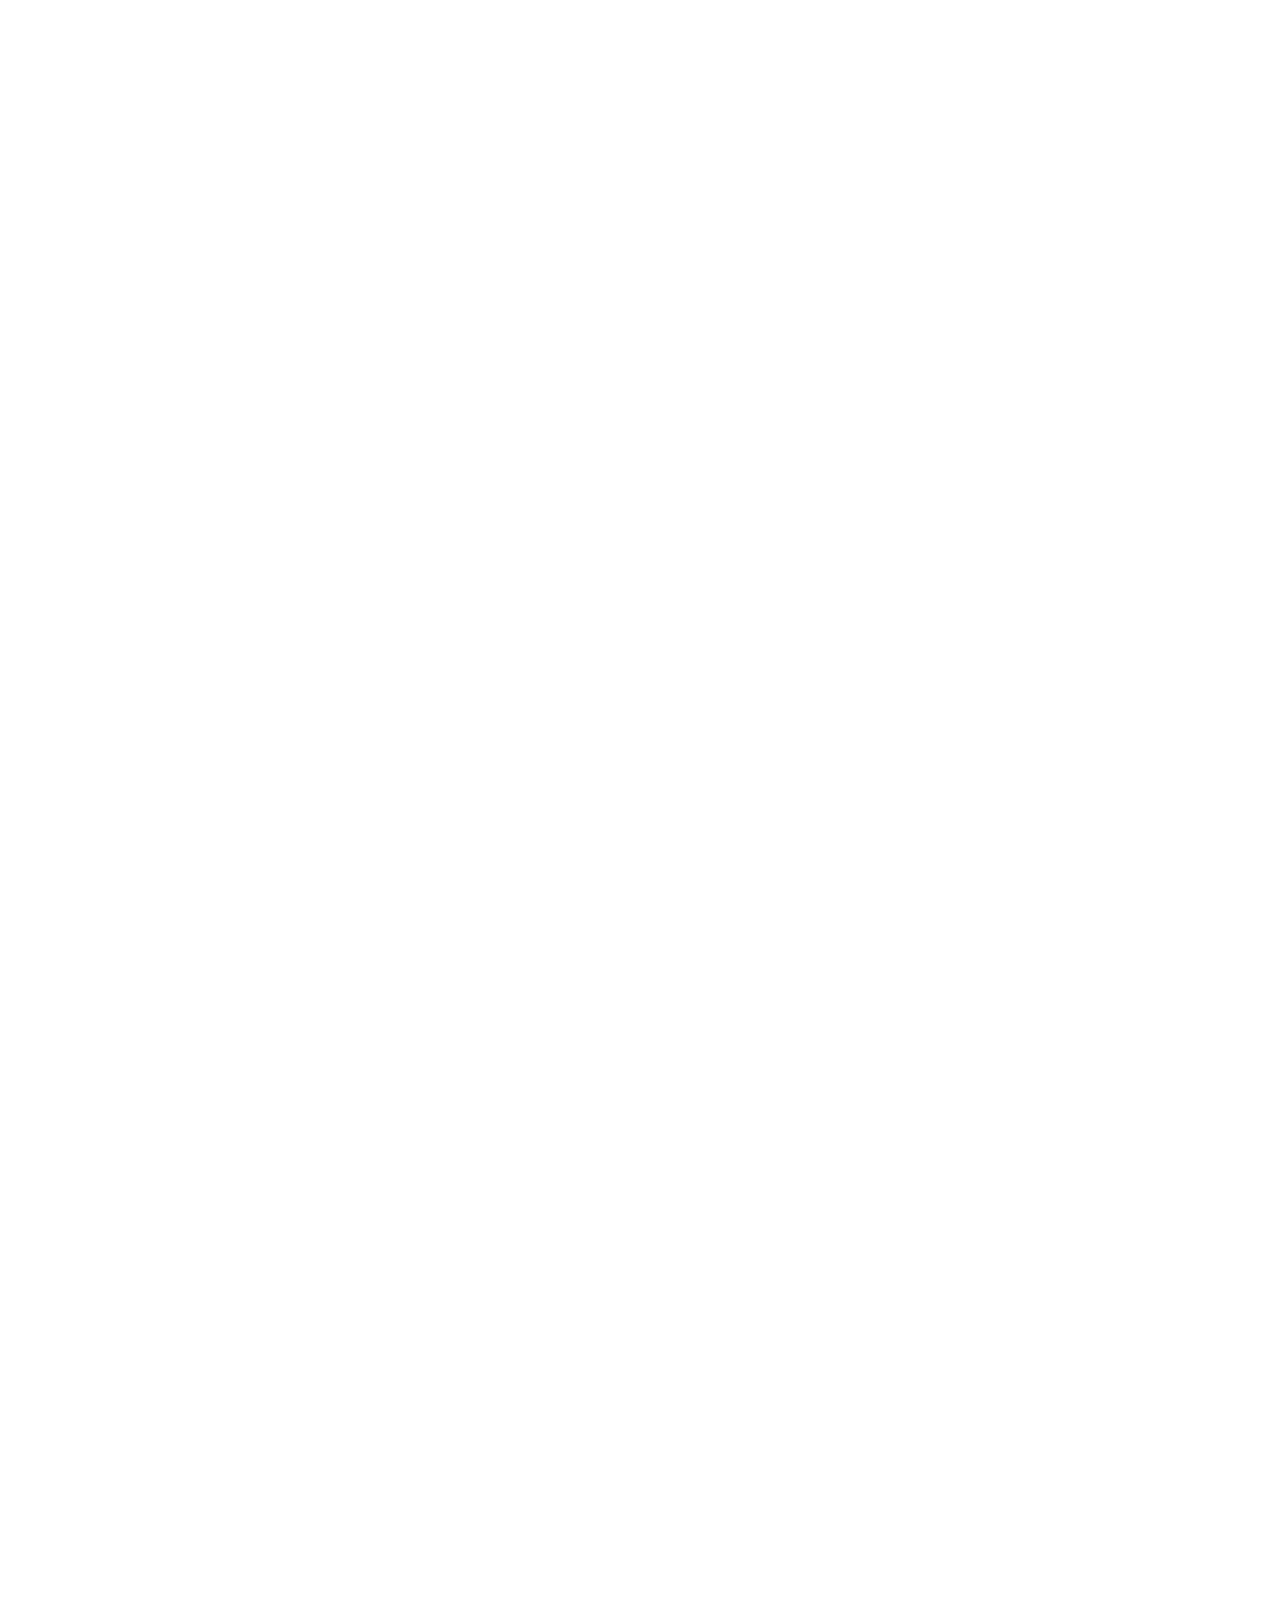
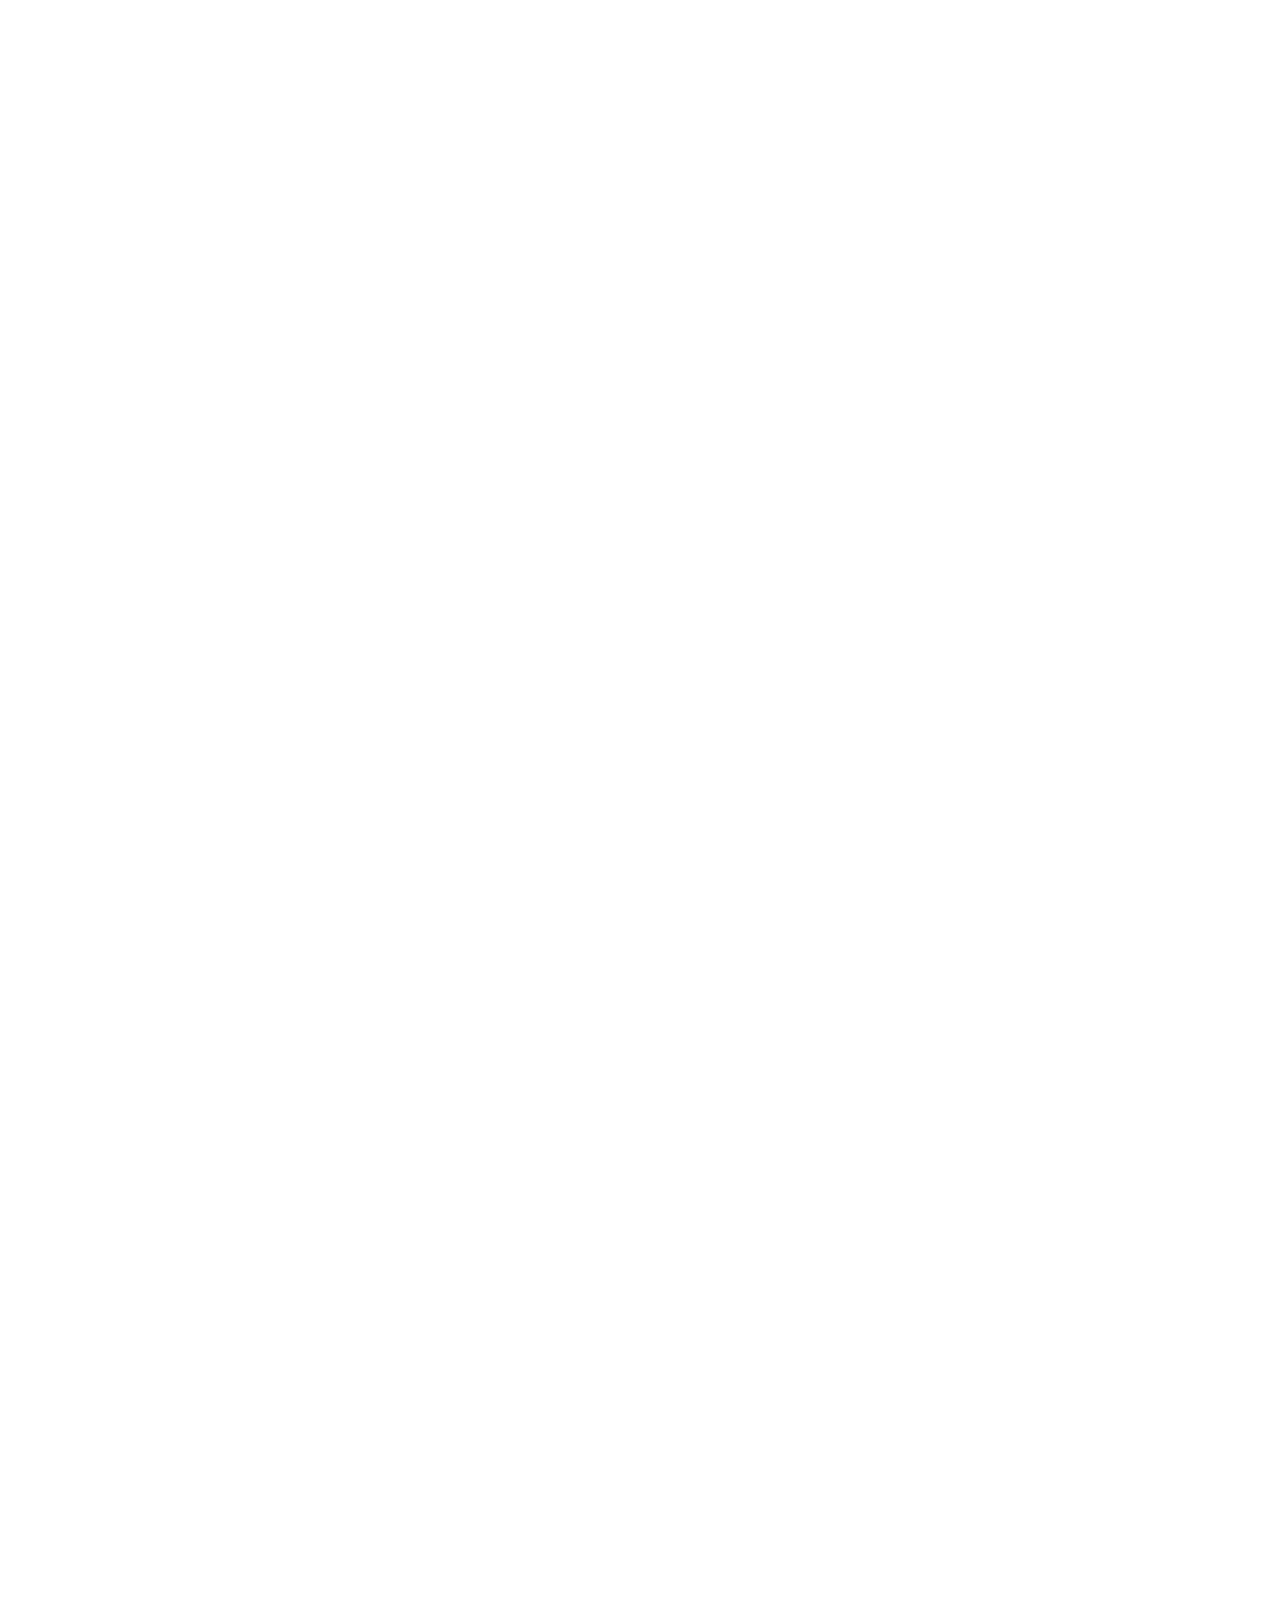
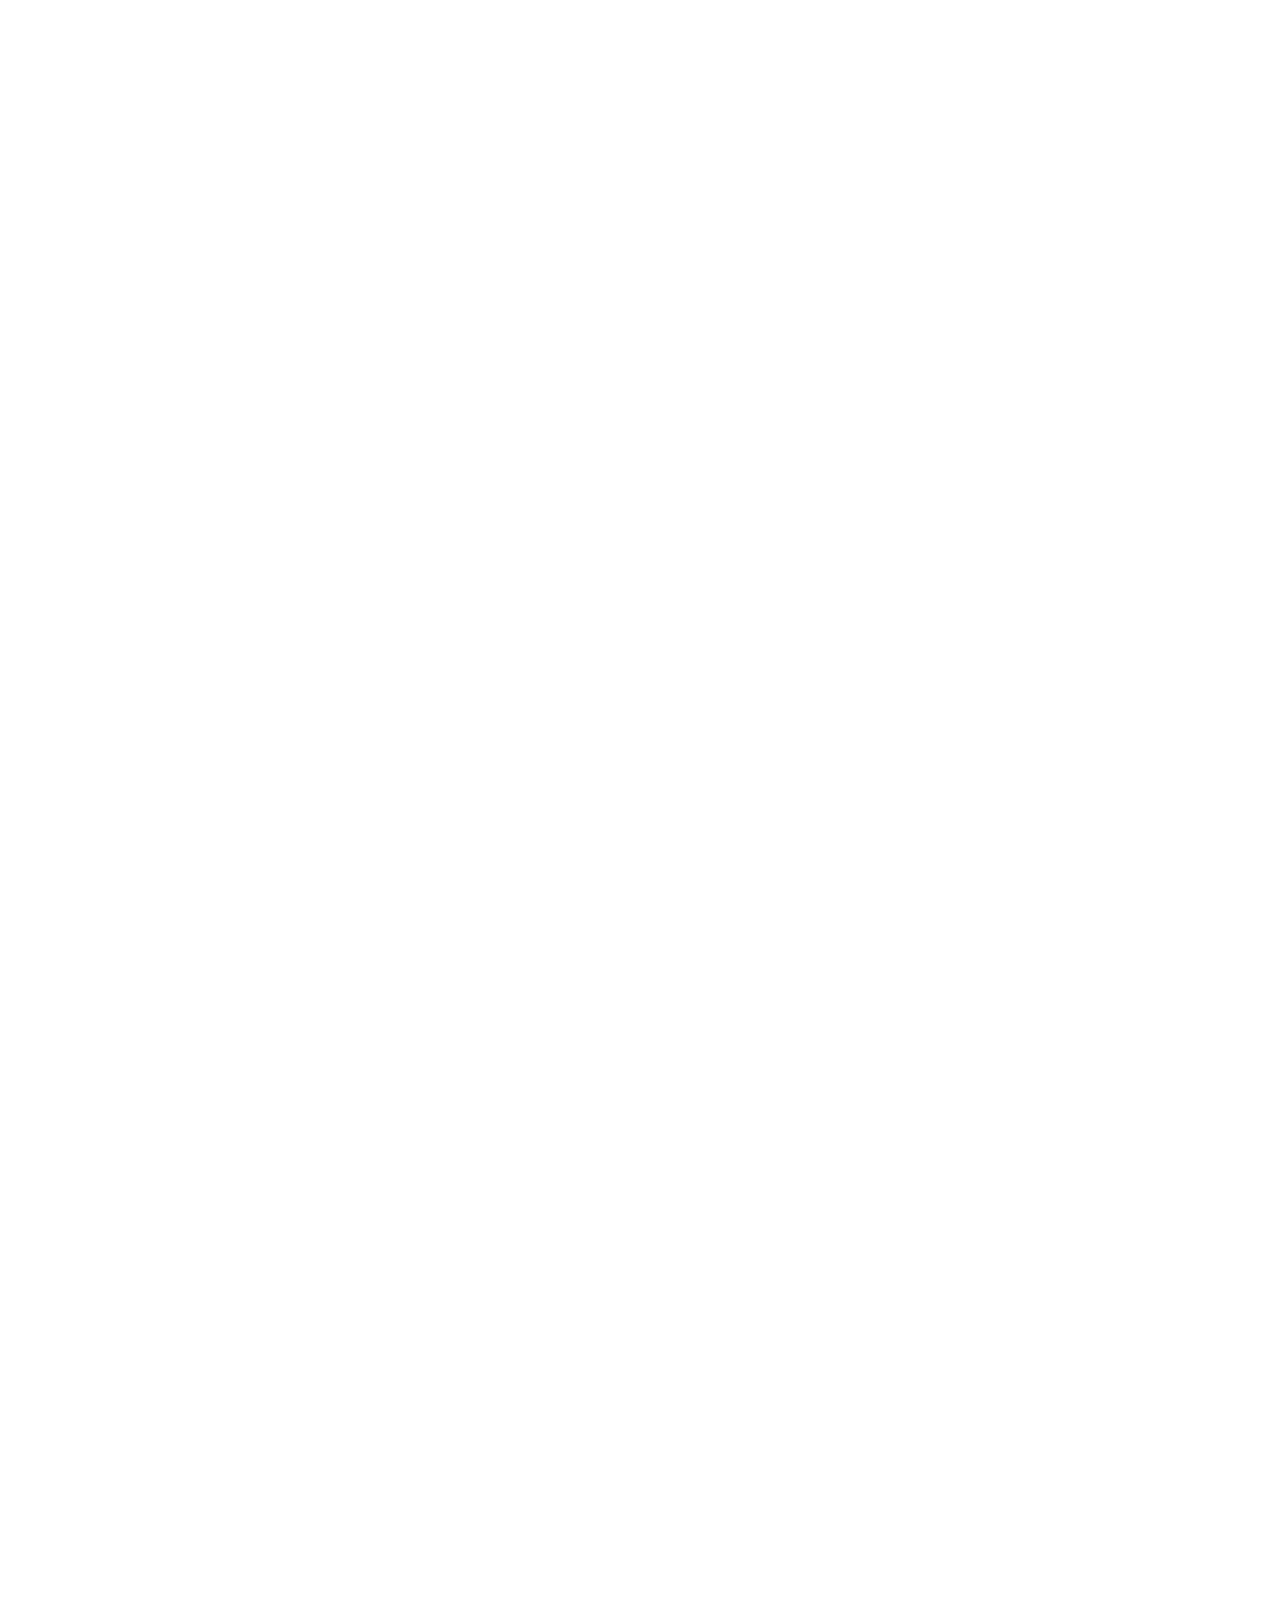
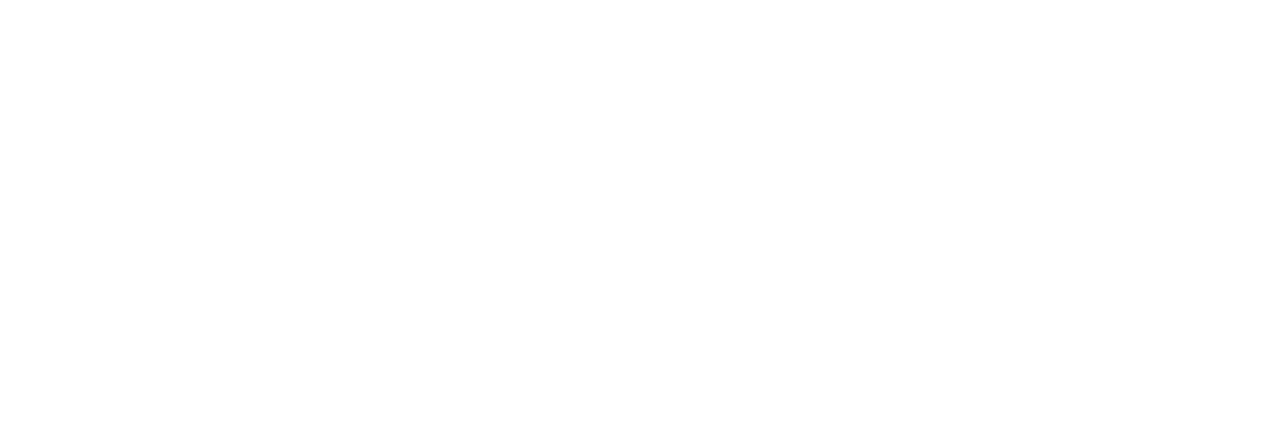
==== commit 35b0cf3a: "nomer" ====
--- a/index.html
+++ b/index.html
@@ -57,44 +57,20 @@
 		<ul class="slides">
 		  <li>
 		  			<div><span class="small-title uppercase montserrat-text">...</span></div>
-				<div class="big-title uppercase montserrat-text">МАСТЕР в г.Шымкент</div>
+				<div class="big-title uppercase montserrat-text">МАСТЕР+</div>
 				<h1 align="center"><strong><a href="tel:87026062099">87026062099</a></strong></h1>
-				<h1 align="center"><strong><a href="https://api.whatsapp.com/send?phone=77026062099">WhatsApp</a></strong></h1>
 				<p>Ремонт газовых котлов отопления и газовых колонок в г.Шымкент. Ремонт любых моделей с гарантией</p>
-				
-				
-				<h1 align="center"><p><strong>Обратный звонок</strong> </p></h1>
-				<div class="container">
-	<div class="row"> 
-	<div class="col-md-offset-1 col-md-6 col-sm-12">
-	<form class="form" action="https://formspree.io/climate.service.rm@gmail.com"
-      method="POST">
-  <div class="form-group">
-    <label for="exampleInputName2">Ваше имя</label>
-    <input type="text" class="form-control" id="exampleInputName2" name="name" placeholder="Ваше имя">
-  </div>
-  <div class="form-group">
-    <label for="example-tel-input">Телефон</label>
-    <input type="tel" class="form-control"  id="example-tel-input" name="tel" placeholder="87026062099">
-    <input type="hidden" name="_subject" value="Новая Заявка" />
-    <input type="text" name="_gotcha" style="display:none" />
-    <input type="hidden" name="_next" value="http://rmservice.tk/" />
-   </div>
-  <button type="submit" class="btn btn-default">Отправить</button>
-  <
-</form>
-	</div>
-	 </div> 
-	</div> 
+						
+				
+				
 				
 				
 				
 			</li>
 			<li>
 				<div></div>
-				<div class="big-title uppercase montserrat-text">МАСТЕР в г.Шымкент</div>
+				<div class="big-title uppercase montserrat-text">МАСТЕР+</div>
 				<h1 align="center"><strong><a href="tel:87026062099">87026062099</a></h1>
-				<h1 align="center"><strong><a href="https://api.whatsapp.com/send?phone=77026062099">WhatsApp</a></strong></h1>
 				<p align="center"><strong>Ремонт газовых котлов отопления и газовых колонок в г.Шымкент. Ремонт любых моделей с гарантией</strong></p>
 				
 				
@@ -372,7 +348,33 @@
 			  </div>
 			</div>
 				
-
+<!-- PORTFOLIO -->
+	<section class="portfolio">
+		<h1 align="center"><p><strong>Обратный звонок</strong> </p></h1>
+				<div class="container" align="center">
+	<div class="row" align="center"> 
+	<div class="col-md-offset-1 col-md-6 col-sm-12" align="center">
+	<form class="form" action="https://formspree.io/climate.service.rm@gmail.com"
+      method="POST">
+  <div class="form-group">
+    <label for="exampleInputName2">Ваше имя</label>
+    <input type="text" class="form-control" id="exampleInputName2" name="name" placeholder="Ваше имя">
+  </div>
+  <div class="form-group">
+    <label for="example-tel-input">Телефон</label>
+    <input type="tel" class="form-control"  id="example-tel-input" name="tel" placeholder="87026062099">
+    <input type="hidden" name="_subject" value="Новая Заявка" />
+    <input type="text" name="_gotcha" style="display:none" />
+    <input type="hidden" name="_next" value="http://rmservice.tk/" />
+   </div>
+  <button type="submit" class="btn btn-default">Отправить</button>
+  <
+</form>
+	</div>
+	 </div> 
+	</div> 
+			  </div>
+			</div>
 			<!-- categories  --><!-- all works end -->
 		</div>
 		<!-- end container -->
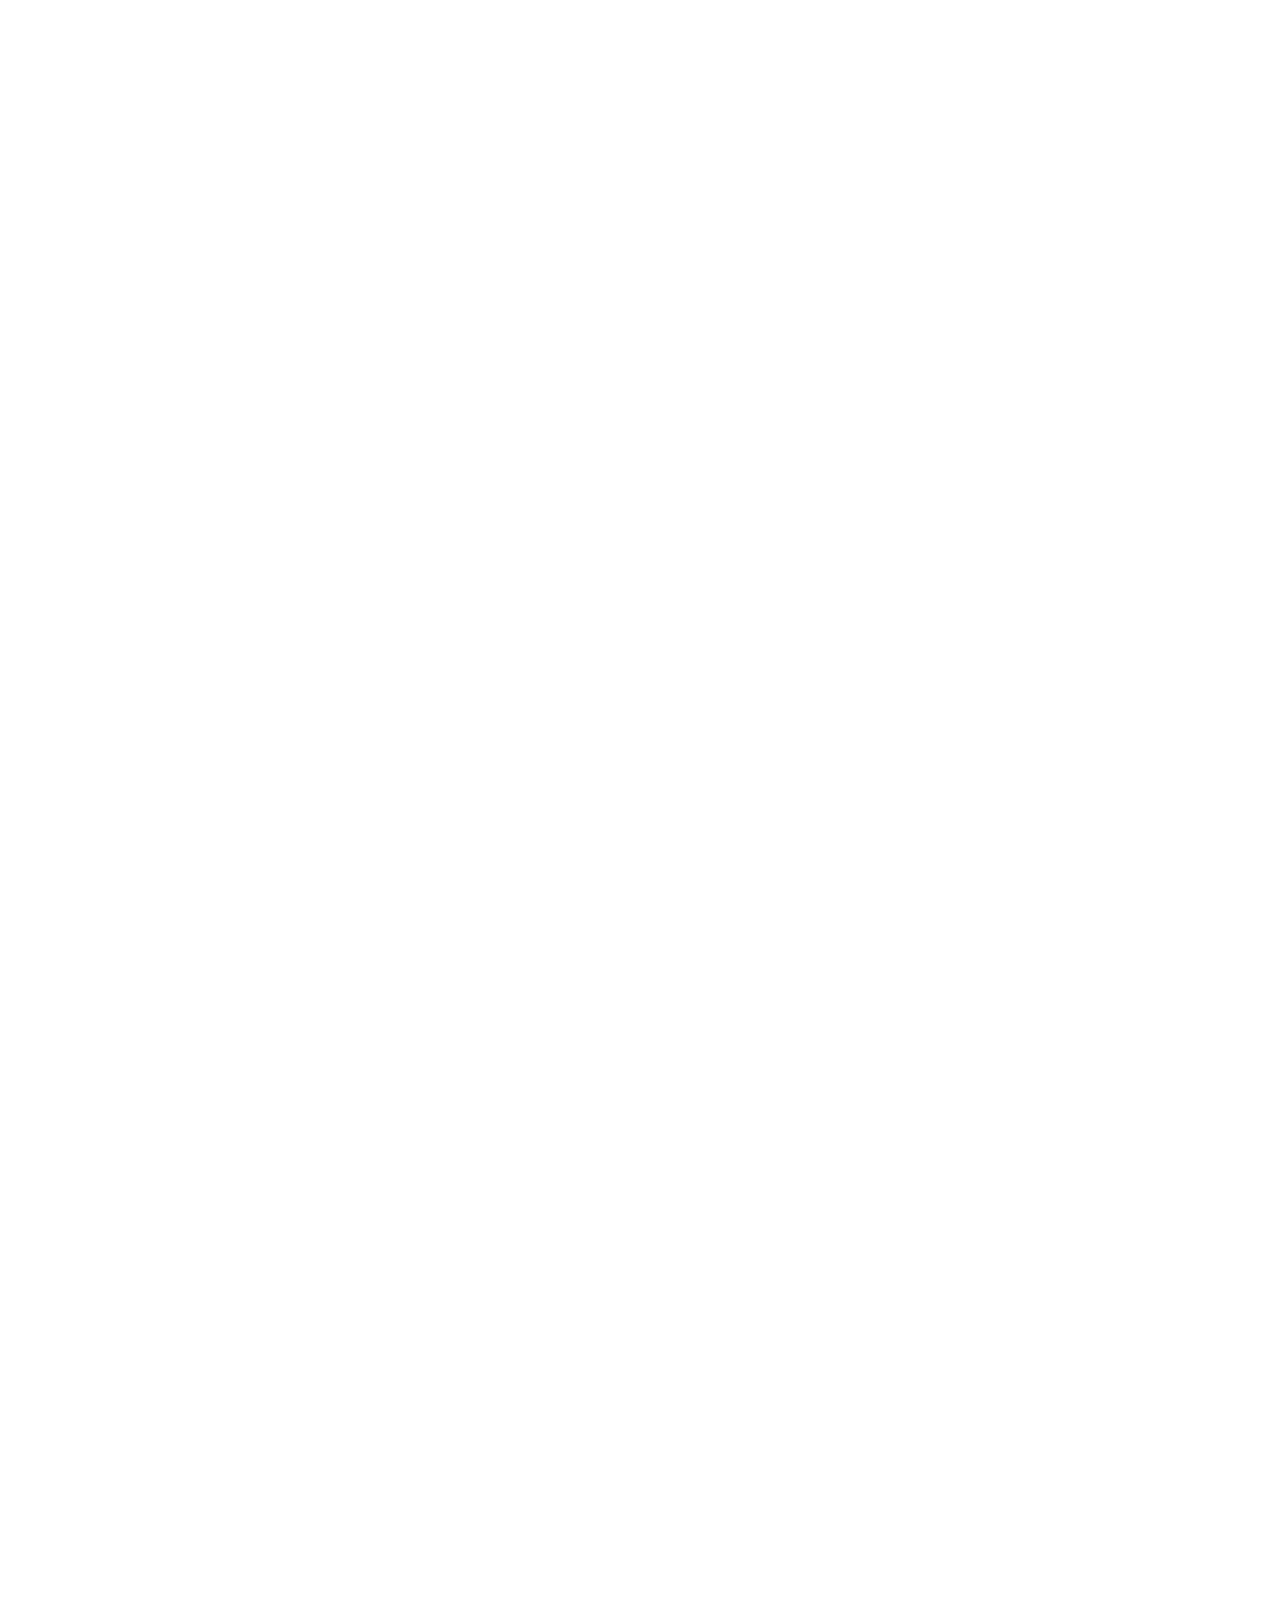
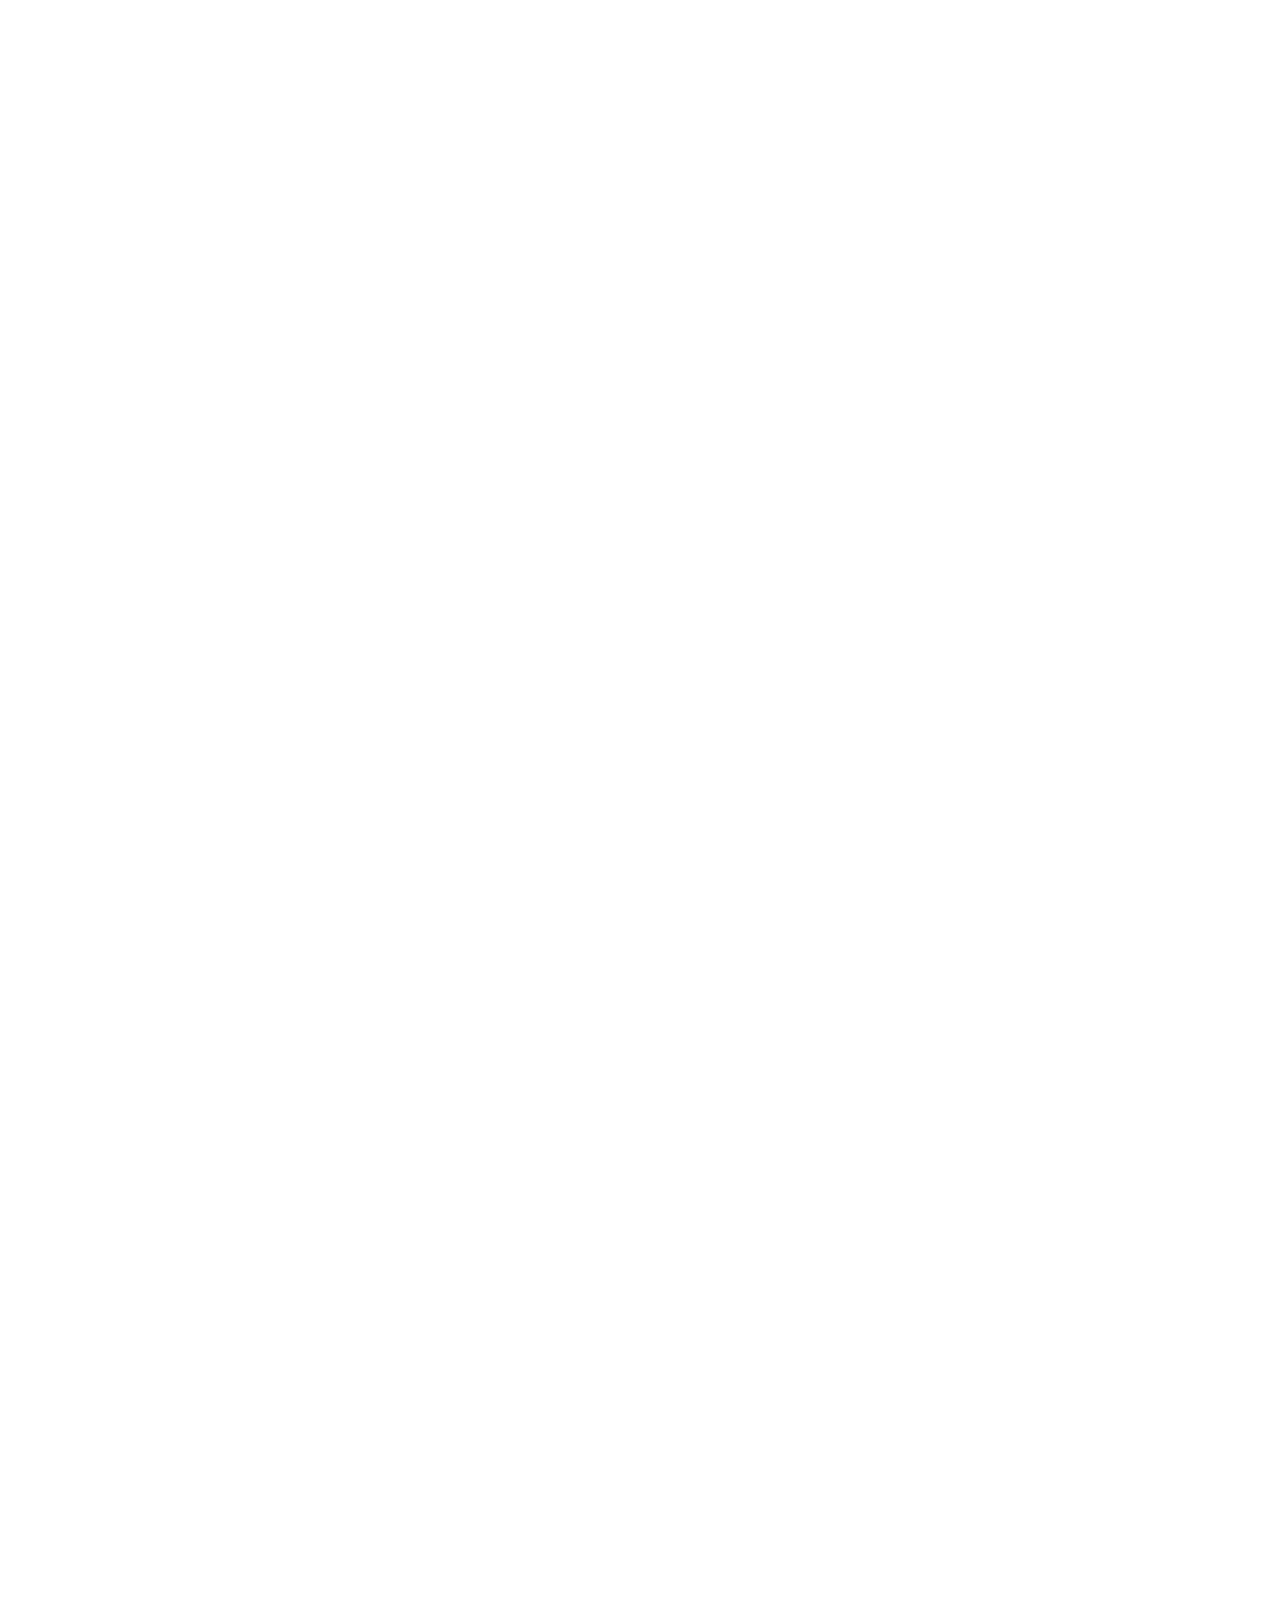
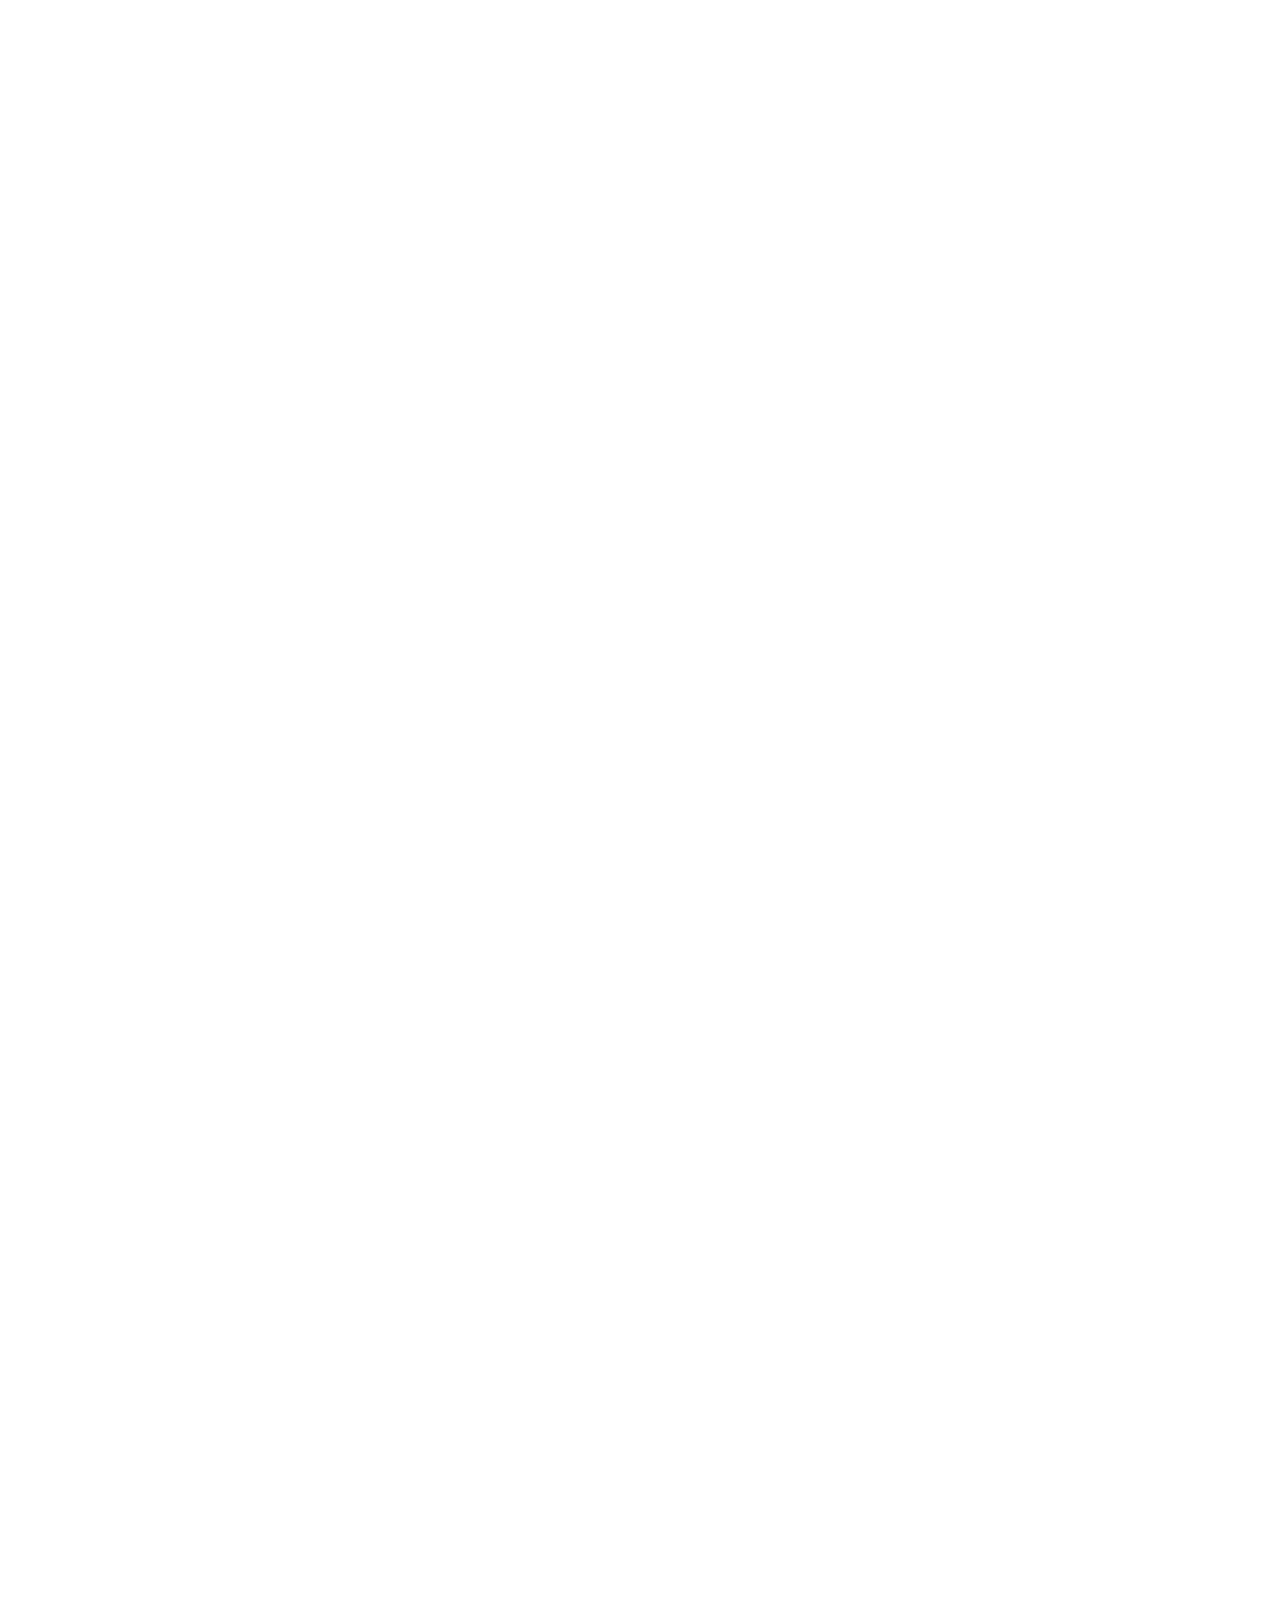
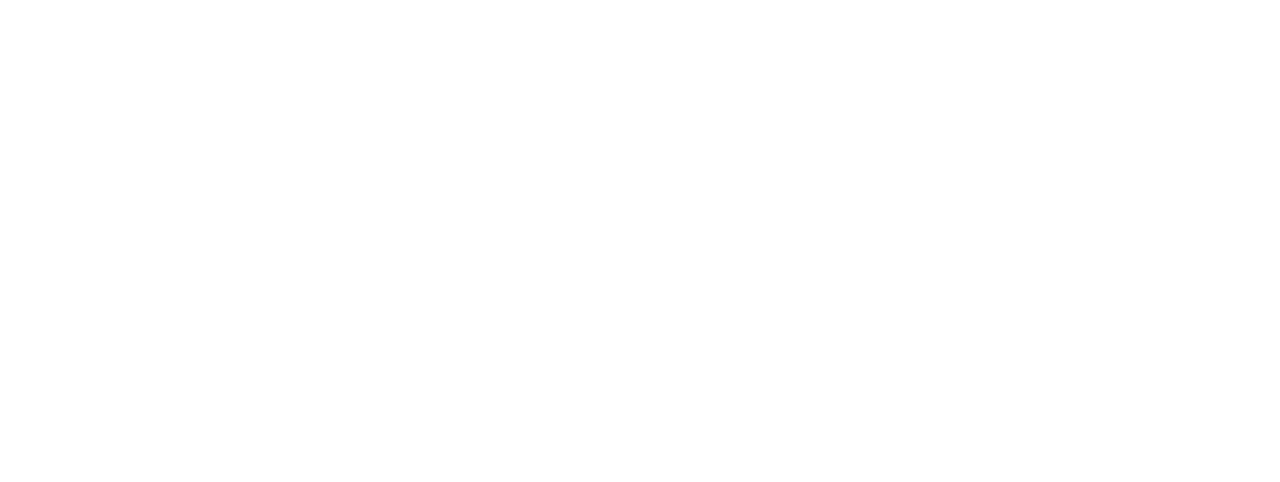
==== commit 74c8a213: "03 10 2018 b" ====
--- a/index.html
+++ b/index.html
@@ -53,6 +53,7 @@
 	<!-- HERO SECTION  -->
 	<div class="site-hero">
       <div>
+      
       	      </div>
 		<ul class="slides">
 		  <li>
@@ -82,6 +83,31 @@
 		
 		
 	</div>
+	
+	
+				<div class="container" align="center">
+	<div class="row" align="center"> 
+	<div class="col-lg-4 col-sm-offset-6" >
+	<h1 align="center"><p><strong>Заказать обратный звонок</strong> </p></h1>
+	<form class="form" action="https://formspree.io/climate.service.rm@gmail.com"
+      method="POST">
+  <div class="form-group" align="center">
+    <label  style="background-position: center "for="exampleInputName2">Ваше имя</label>
+    <input type="text" align="middle" class="form-control" id="exampleInputName2" name="name" placeholder="Ваше имя">
+  </div>
+  <div class="form-group" align="center">
+    <label for="example-tel-input">Телефон</label>
+    <input type="tel"  align="middle" class="form-control"  id="example-tel-input" name="tel" placeholder="87026062099">
+    <input type="hidden" name="_subject" value="Новая Заявка" />
+    <input type="text" name="_gotcha" style="display:none" />
+    <input type="hidden" name="_next" value="http://rmservice.tk/" />
+   </div>
+  <button type="submit" class="btn btn-default">Заказать</button>
+  <
+</form>
+	</div>
+	 </div> 
+	</div> 
 
 	
 	<!-- HISTORY OF AGENCY -->
@@ -349,30 +375,8 @@
 			</div>
 				
 <!-- PORTFOLIO -->
-	<section class="portfolio">
-		<h1 align="center"><p><strong>Обратный звонок</strong> </p></h1>
-				<div class="container" align="center">
-	<div class="row" align="center"> 
-	<div class="col-md-offset-1 col-md-6 col-sm-12" align="center">
-	<form class="form" action="https://formspree.io/climate.service.rm@gmail.com"
-      method="POST">
-  <div class="form-group">
-    <label for="exampleInputName2">Ваше имя</label>
-    <input type="text" class="form-control" id="exampleInputName2" name="name" placeholder="Ваше имя">
-  </div>
-  <div class="form-group">
-    <label for="example-tel-input">Телефон</label>
-    <input type="tel" class="form-control"  id="example-tel-input" name="tel" placeholder="87026062099">
-    <input type="hidden" name="_subject" value="Новая Заявка" />
-    <input type="text" name="_gotcha" style="display:none" />
-    <input type="hidden" name="_next" value="http://rmservice.tk/" />
-   </div>
-  <button type="submit" class="btn btn-default">Отправить</button>
-  <
-</form>
-	</div>
-	 </div> 
-	</div> 
+	<section class="portfolio" align="center">
+		
 			  </div>
 			</div>
 			<!-- categories  --><!-- all works end -->
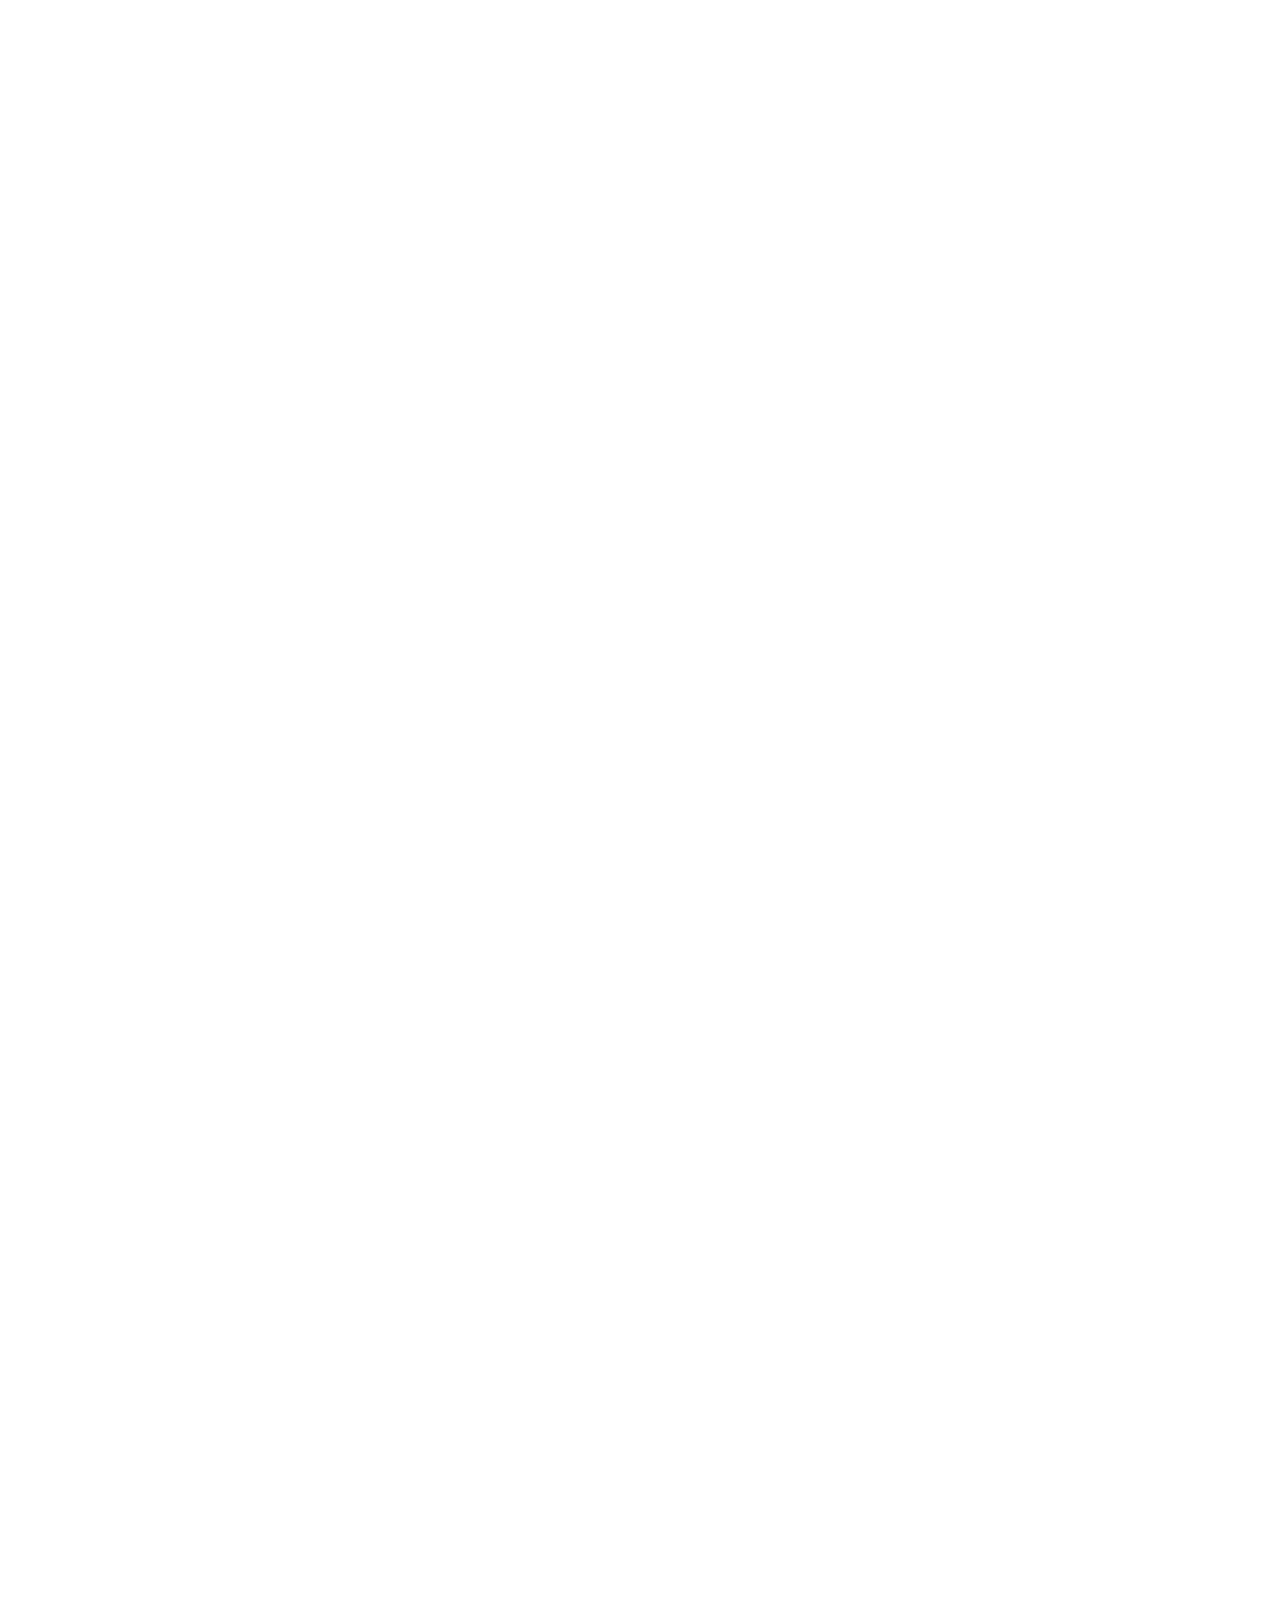
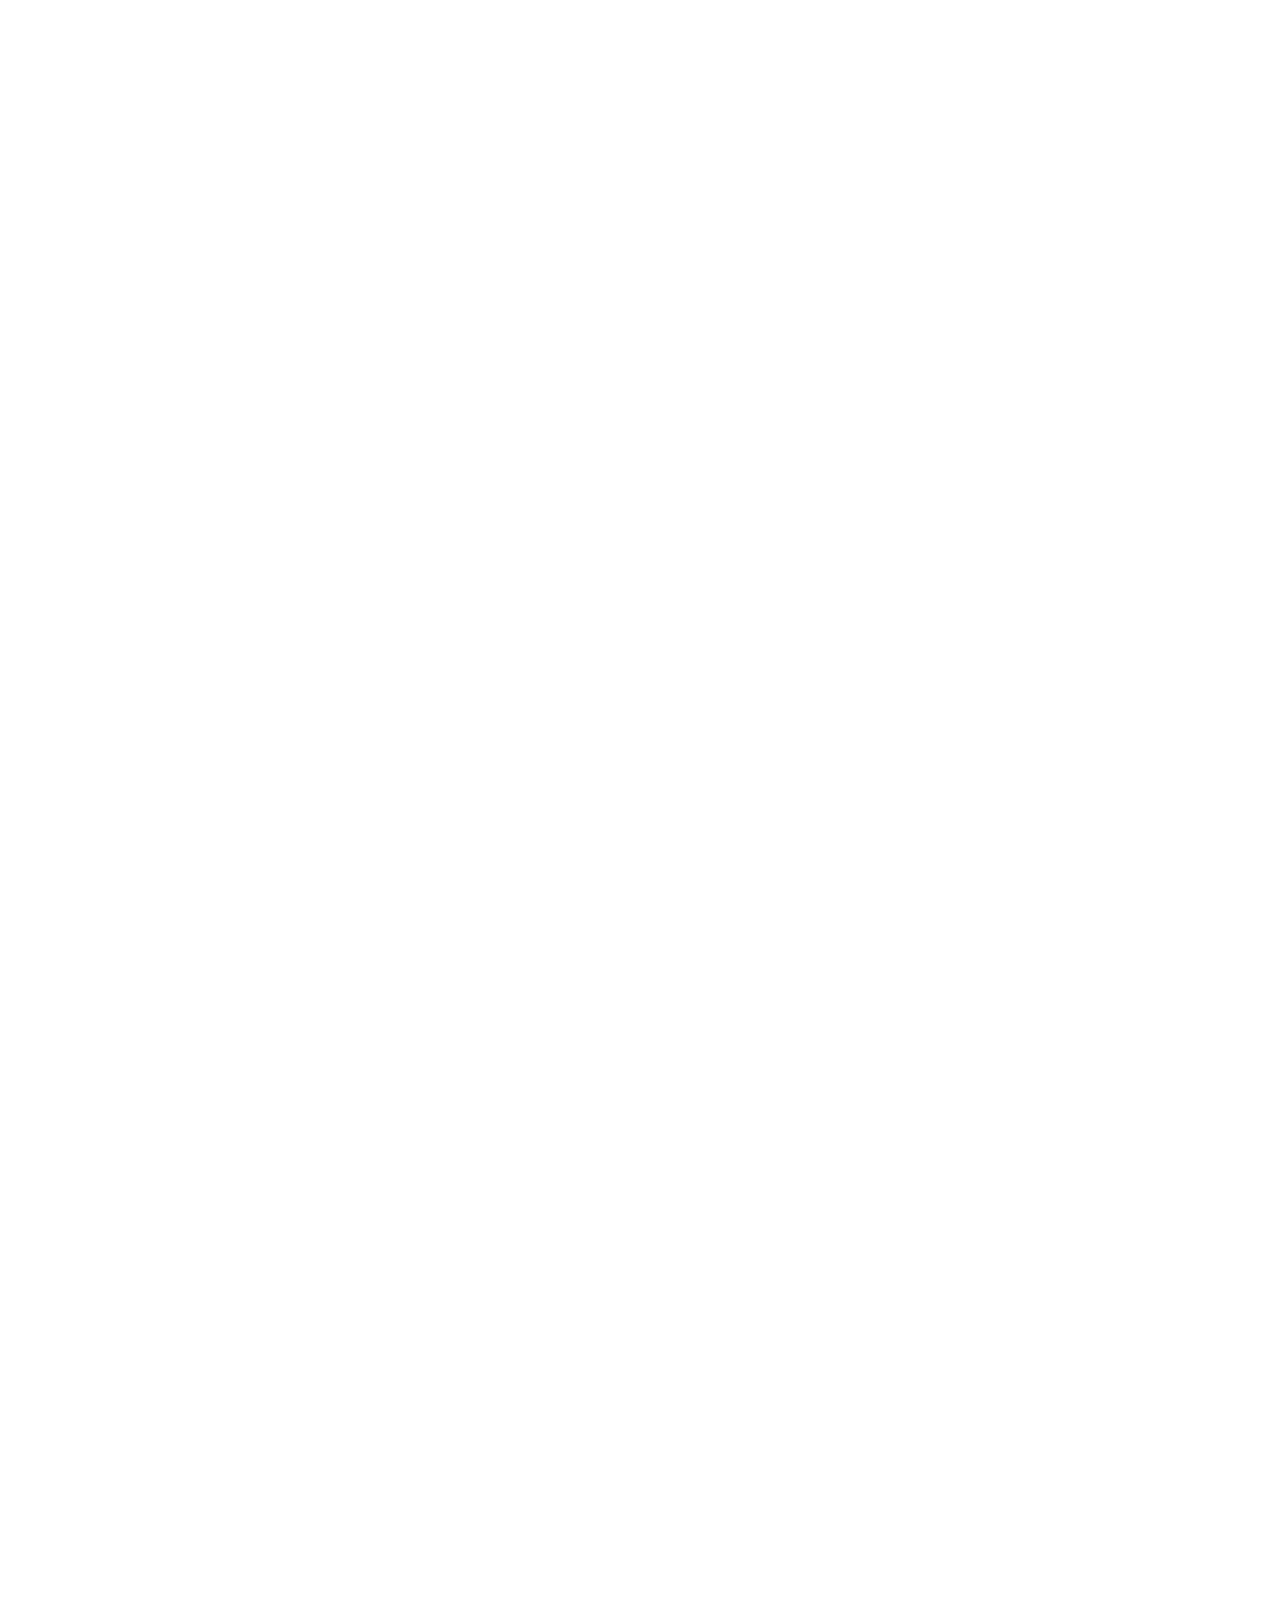
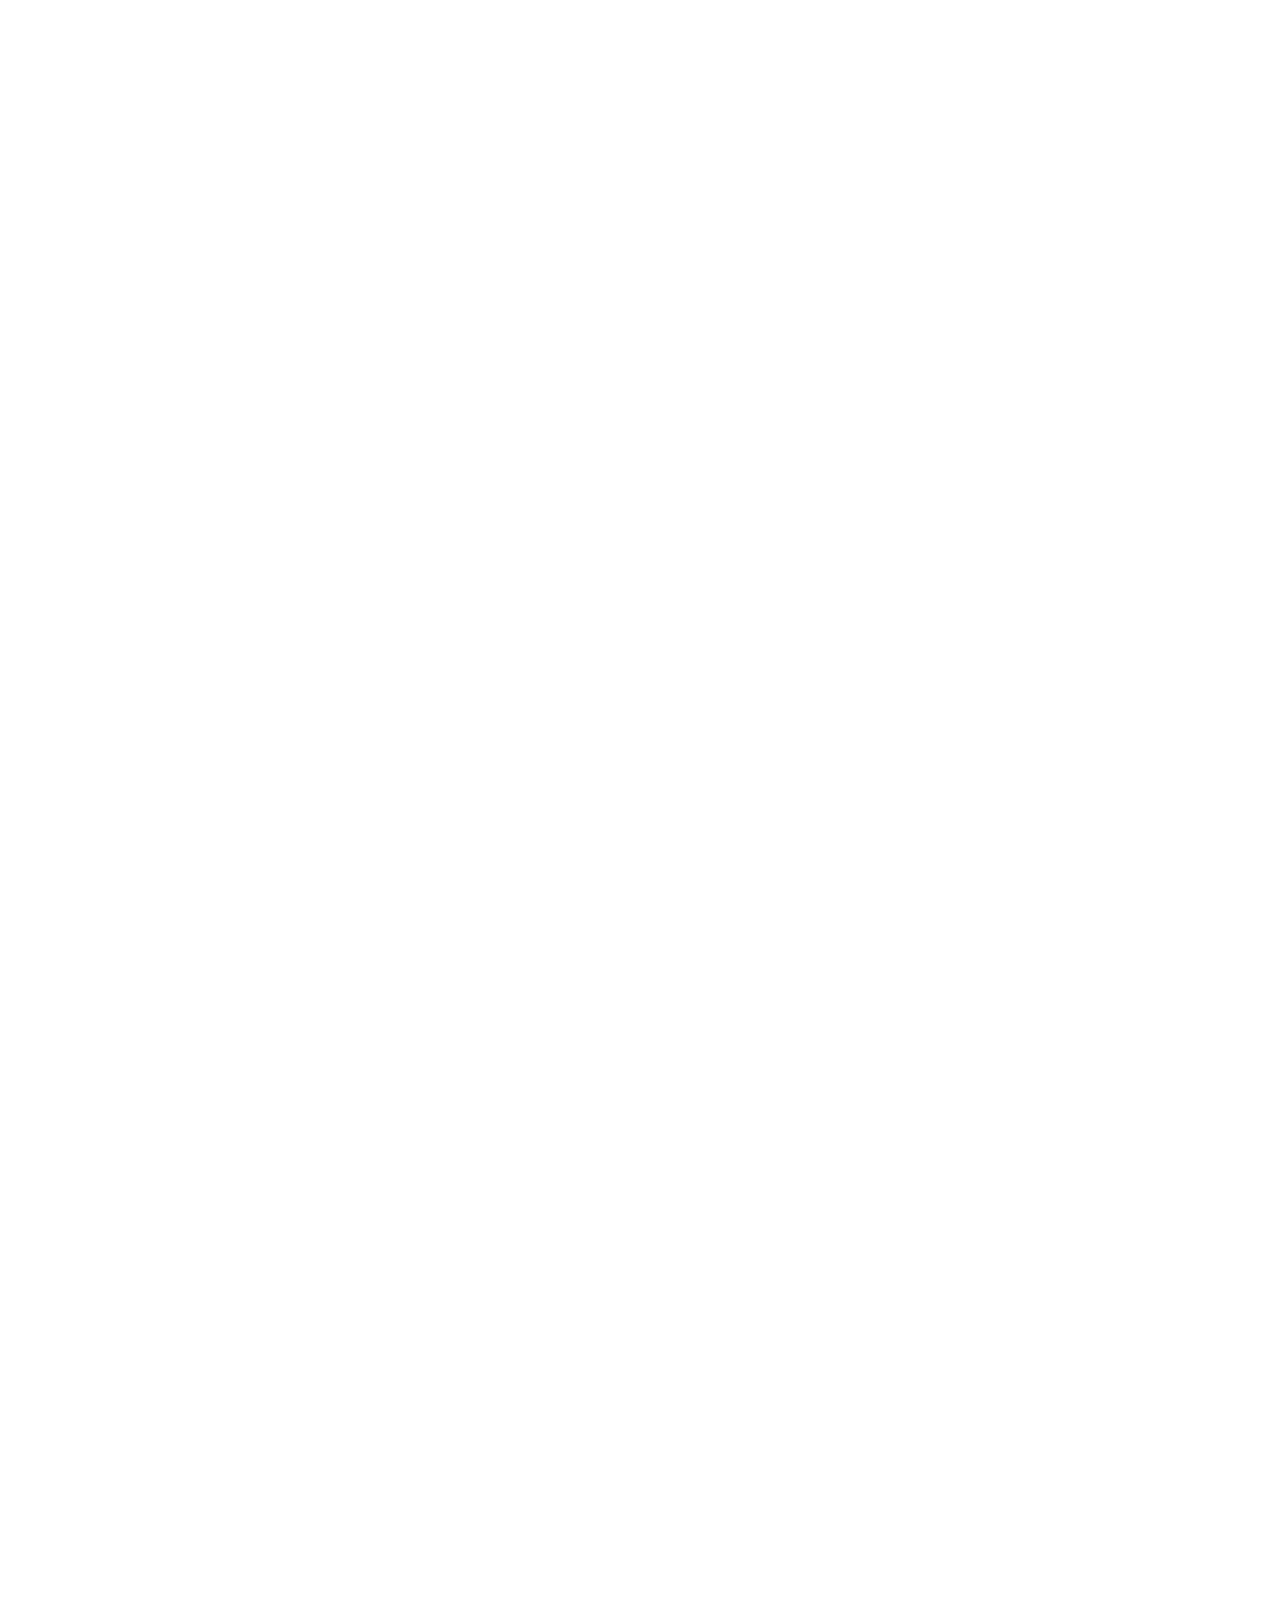
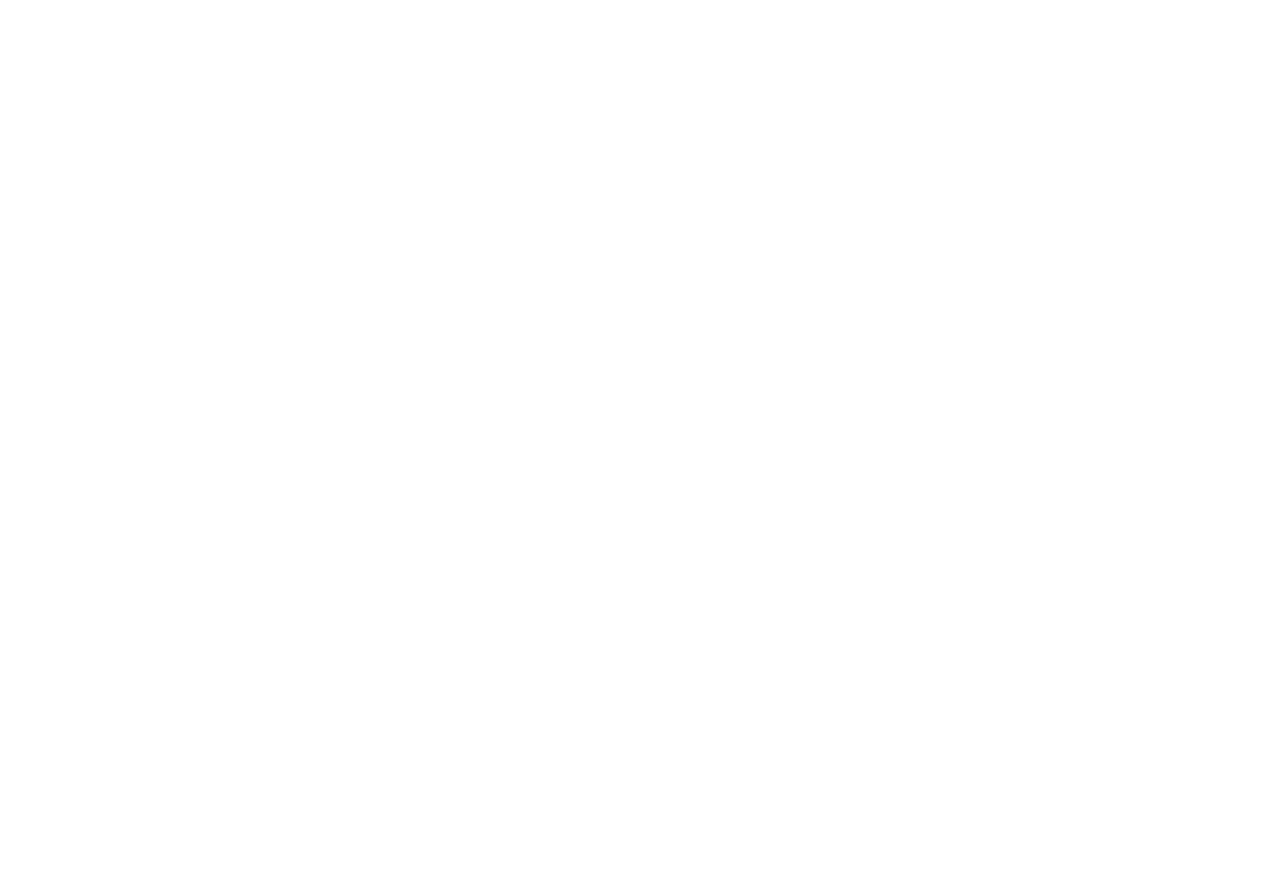
==== commit f10728fa: "03 10 2018" ====
--- a/index.html
+++ b/index.html
@@ -113,7 +113,7 @@
 	<!-- HISTORY OF AGENCY -->
 	<div class="container">
 		<div class="agency">
-			<div class="col-md-5 col-sm-12">
+			<div class="col-md-6 col-sm-12">
 				<div class="row">
 					<img src="assets/img/agency.jpg" alt="image">
 				</div>
